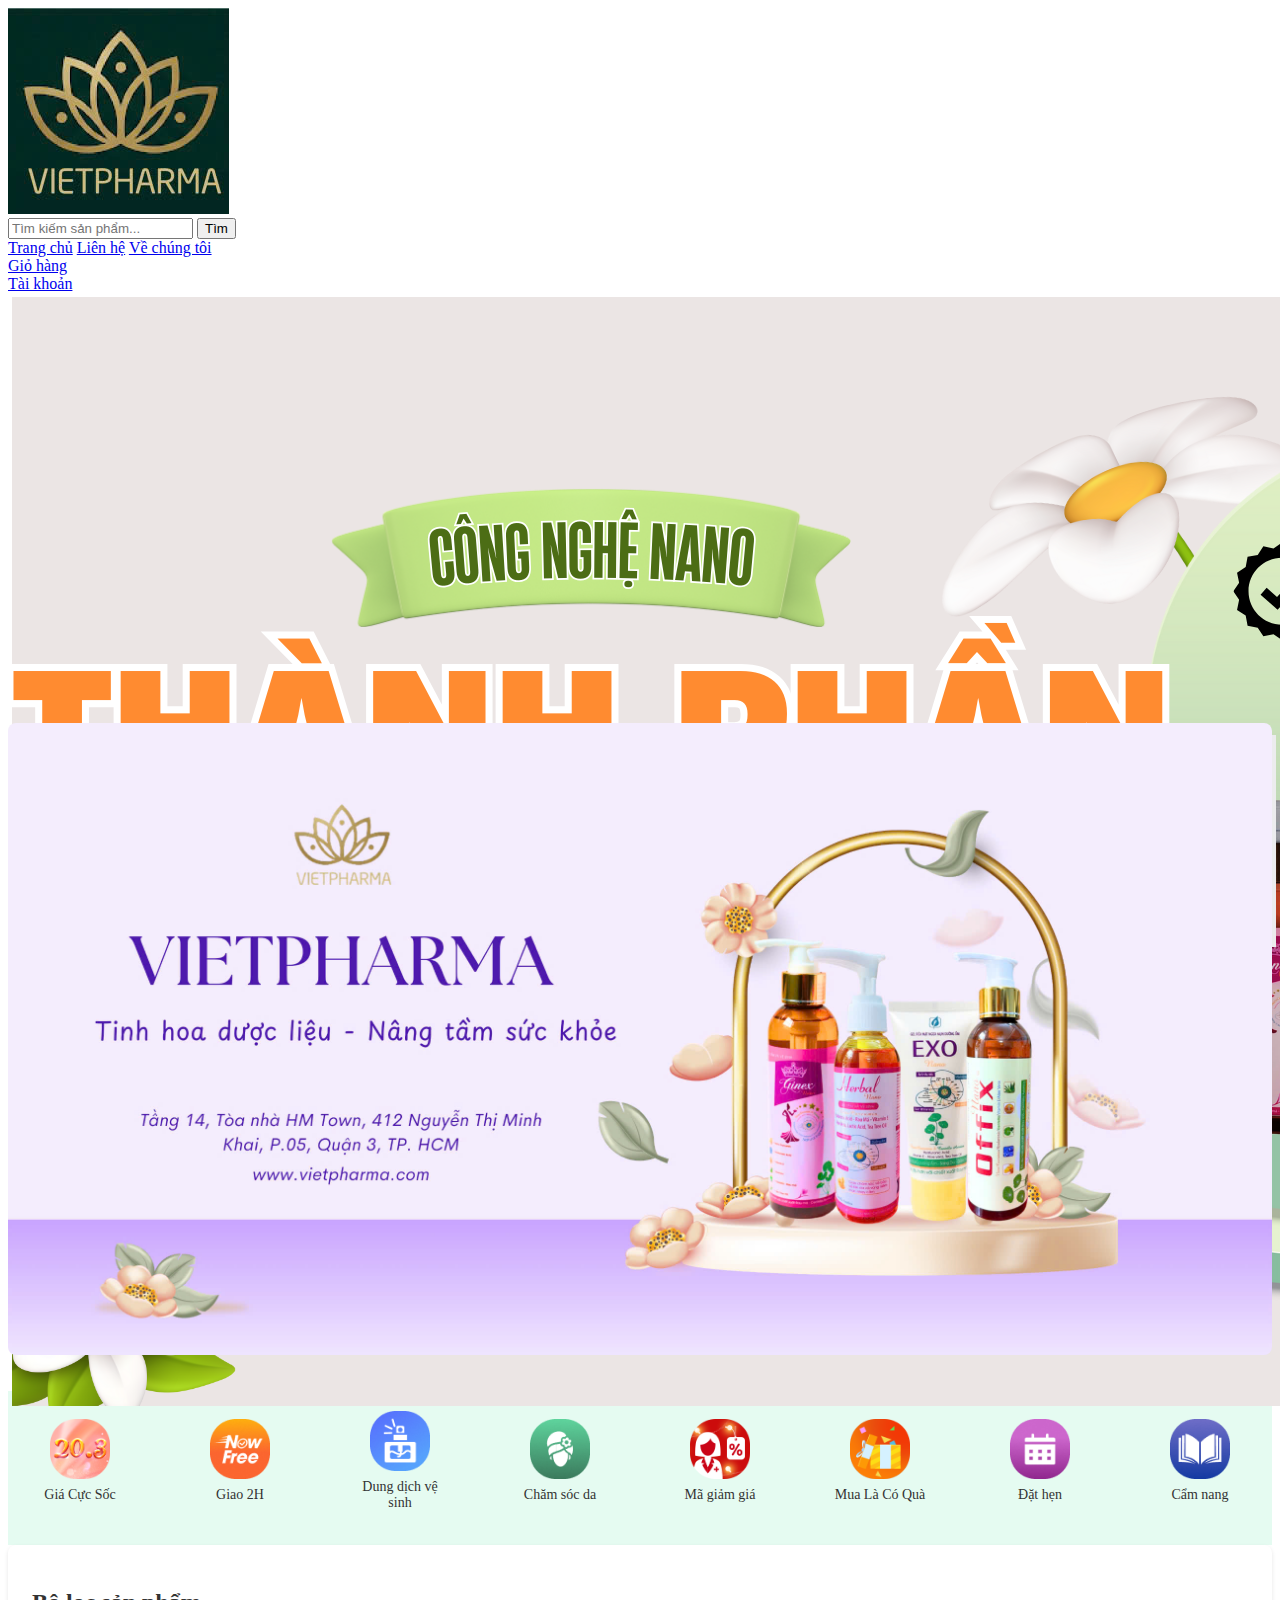
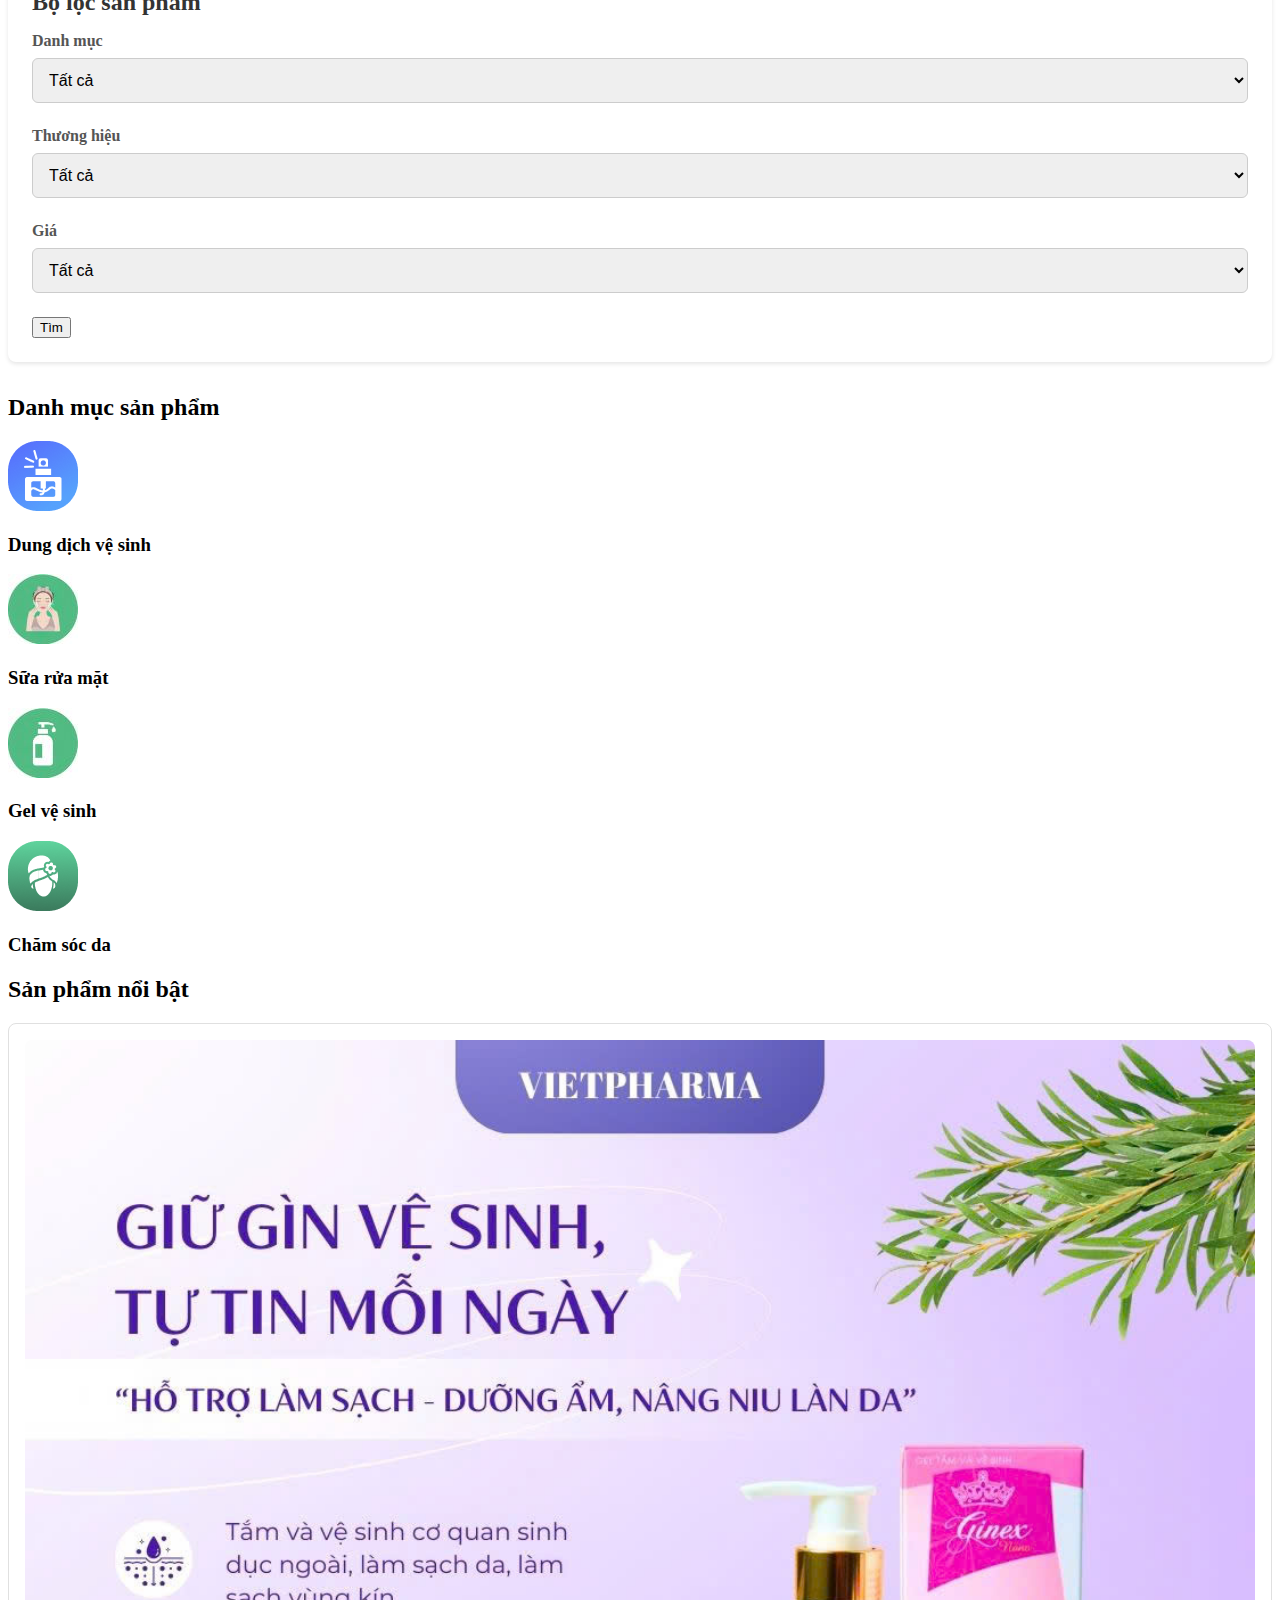
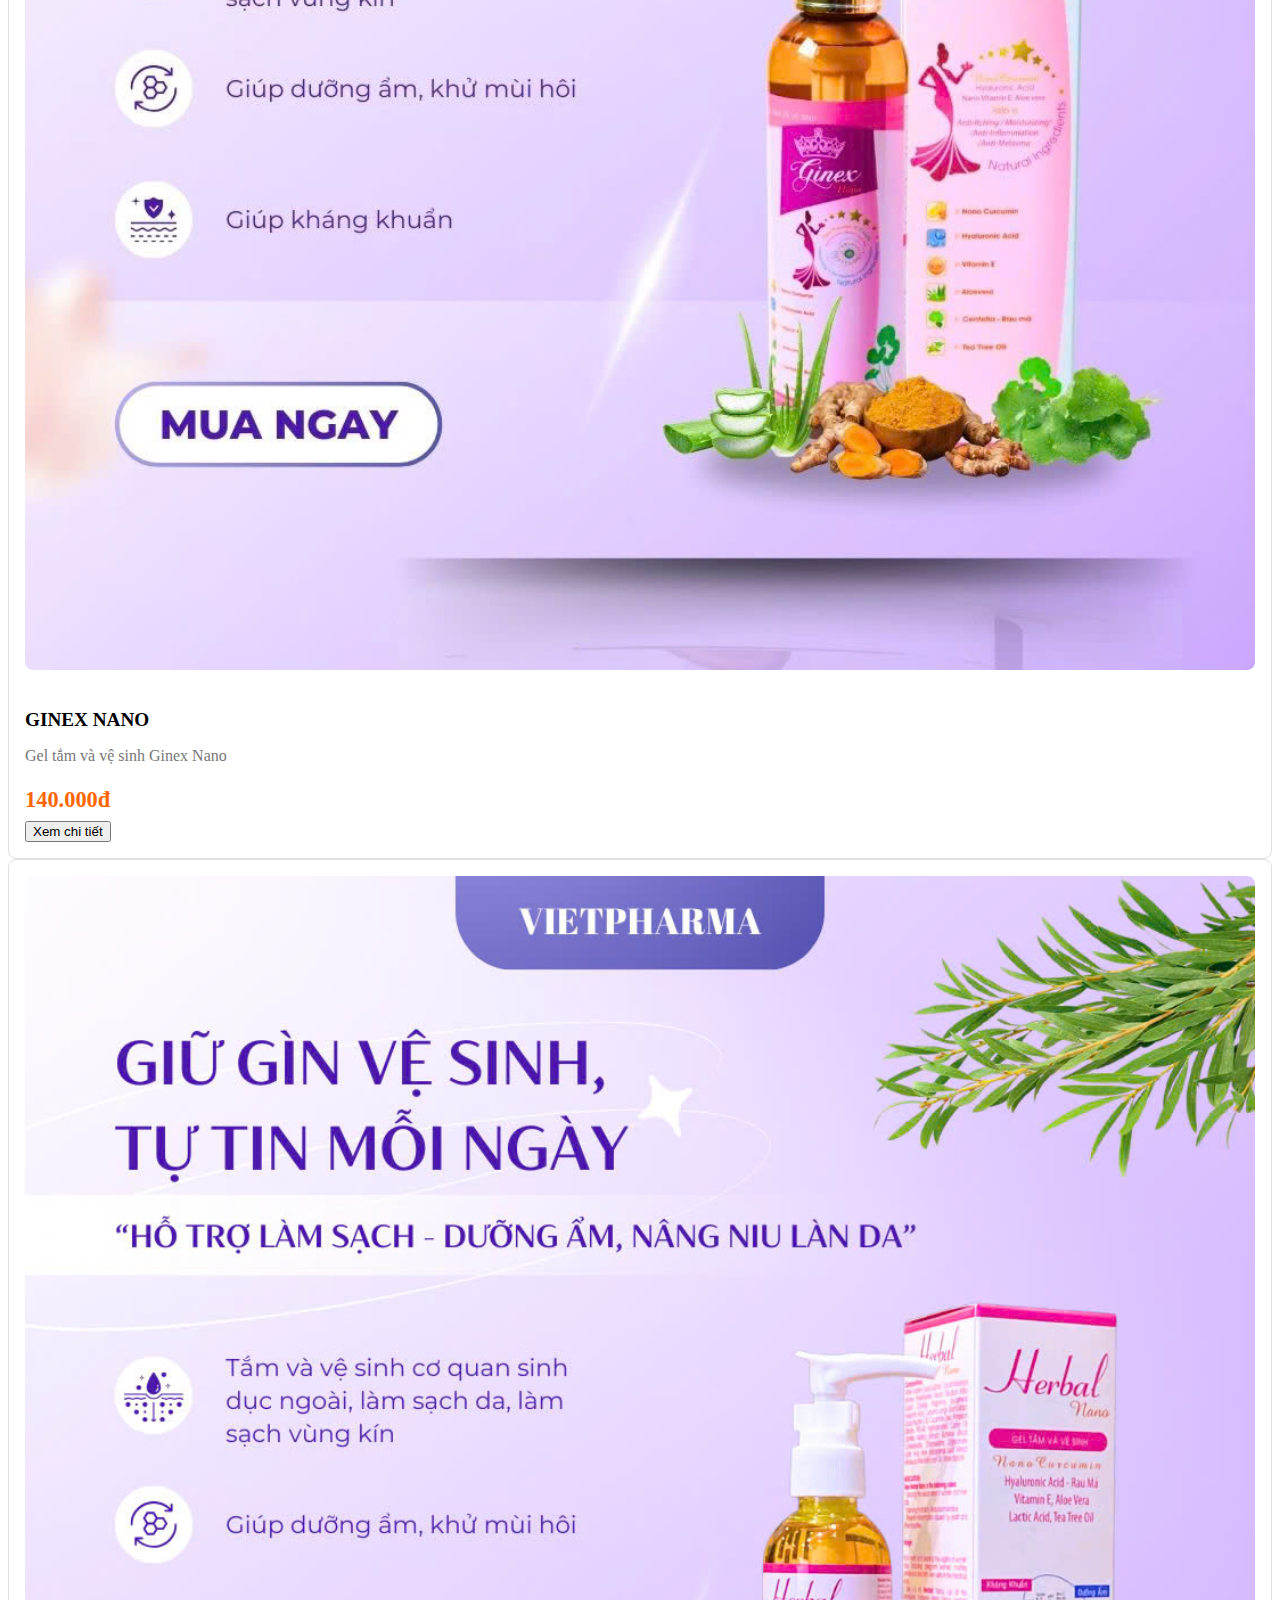
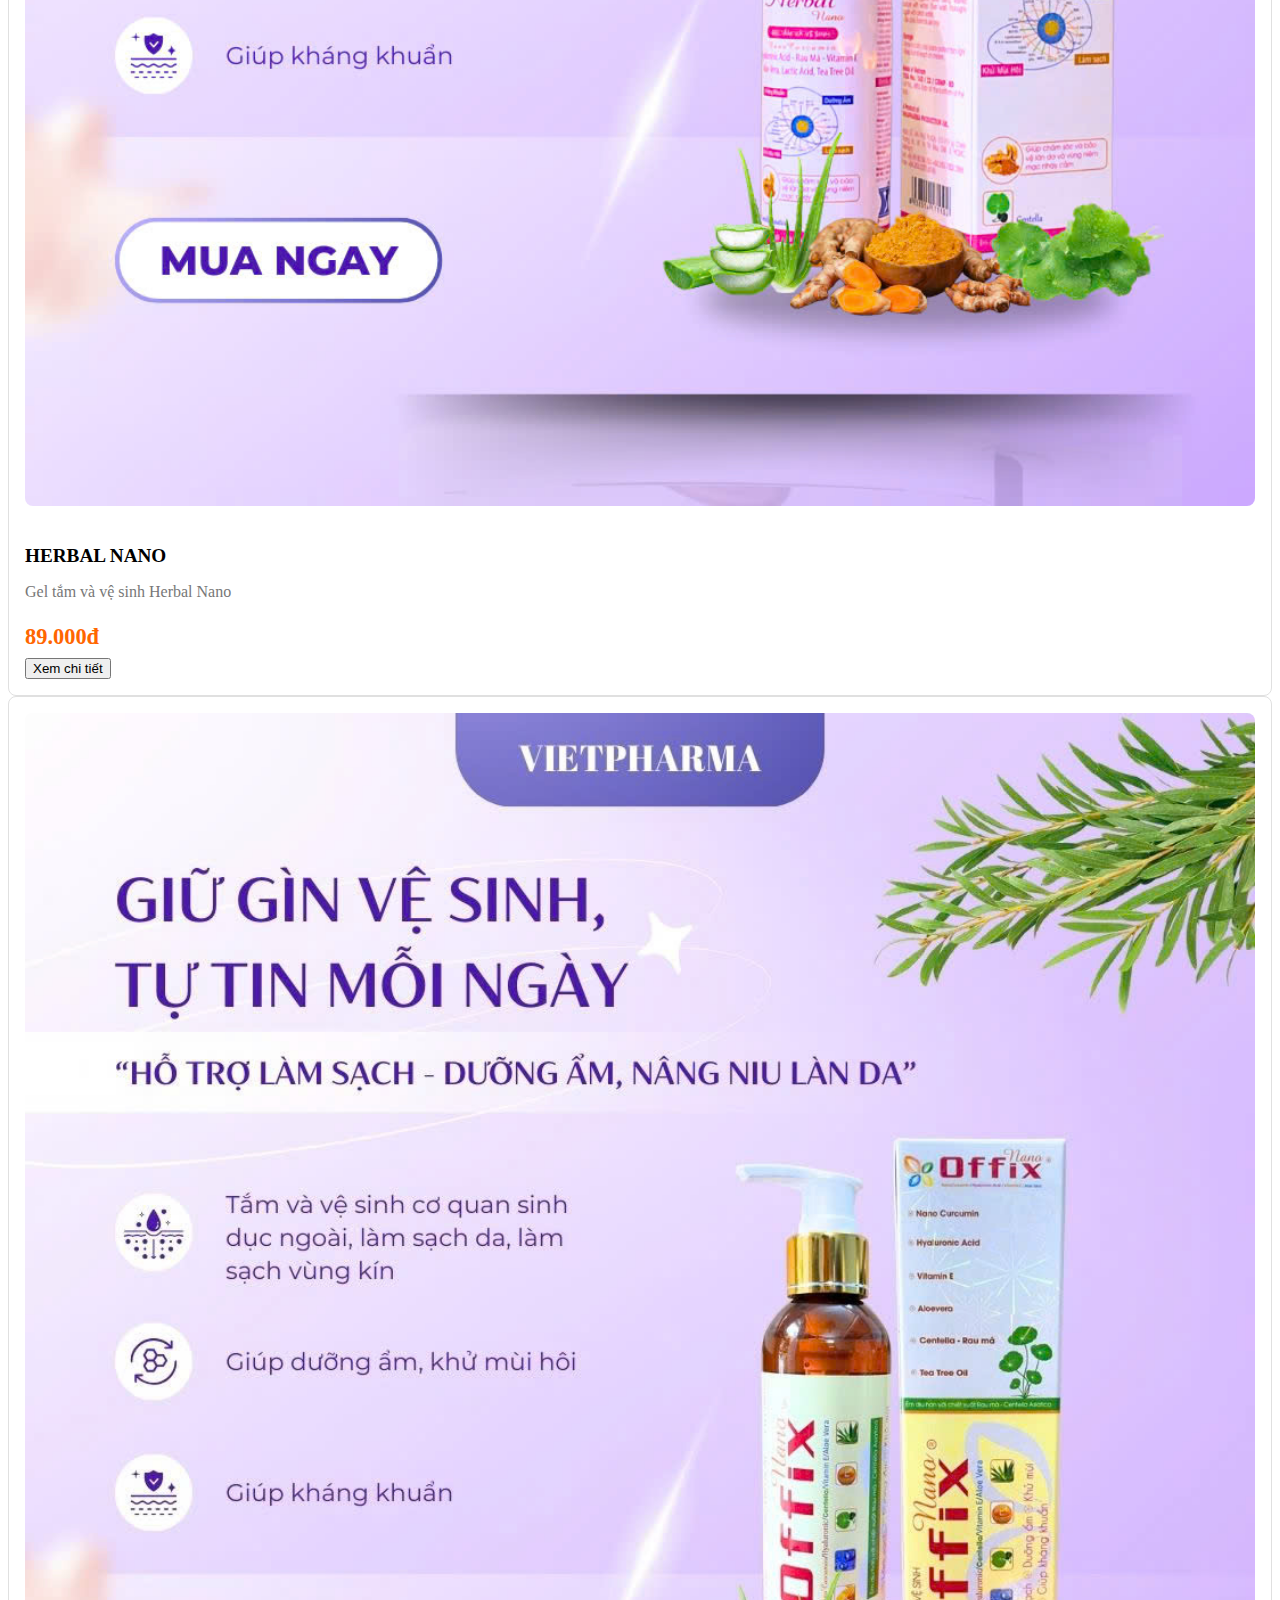
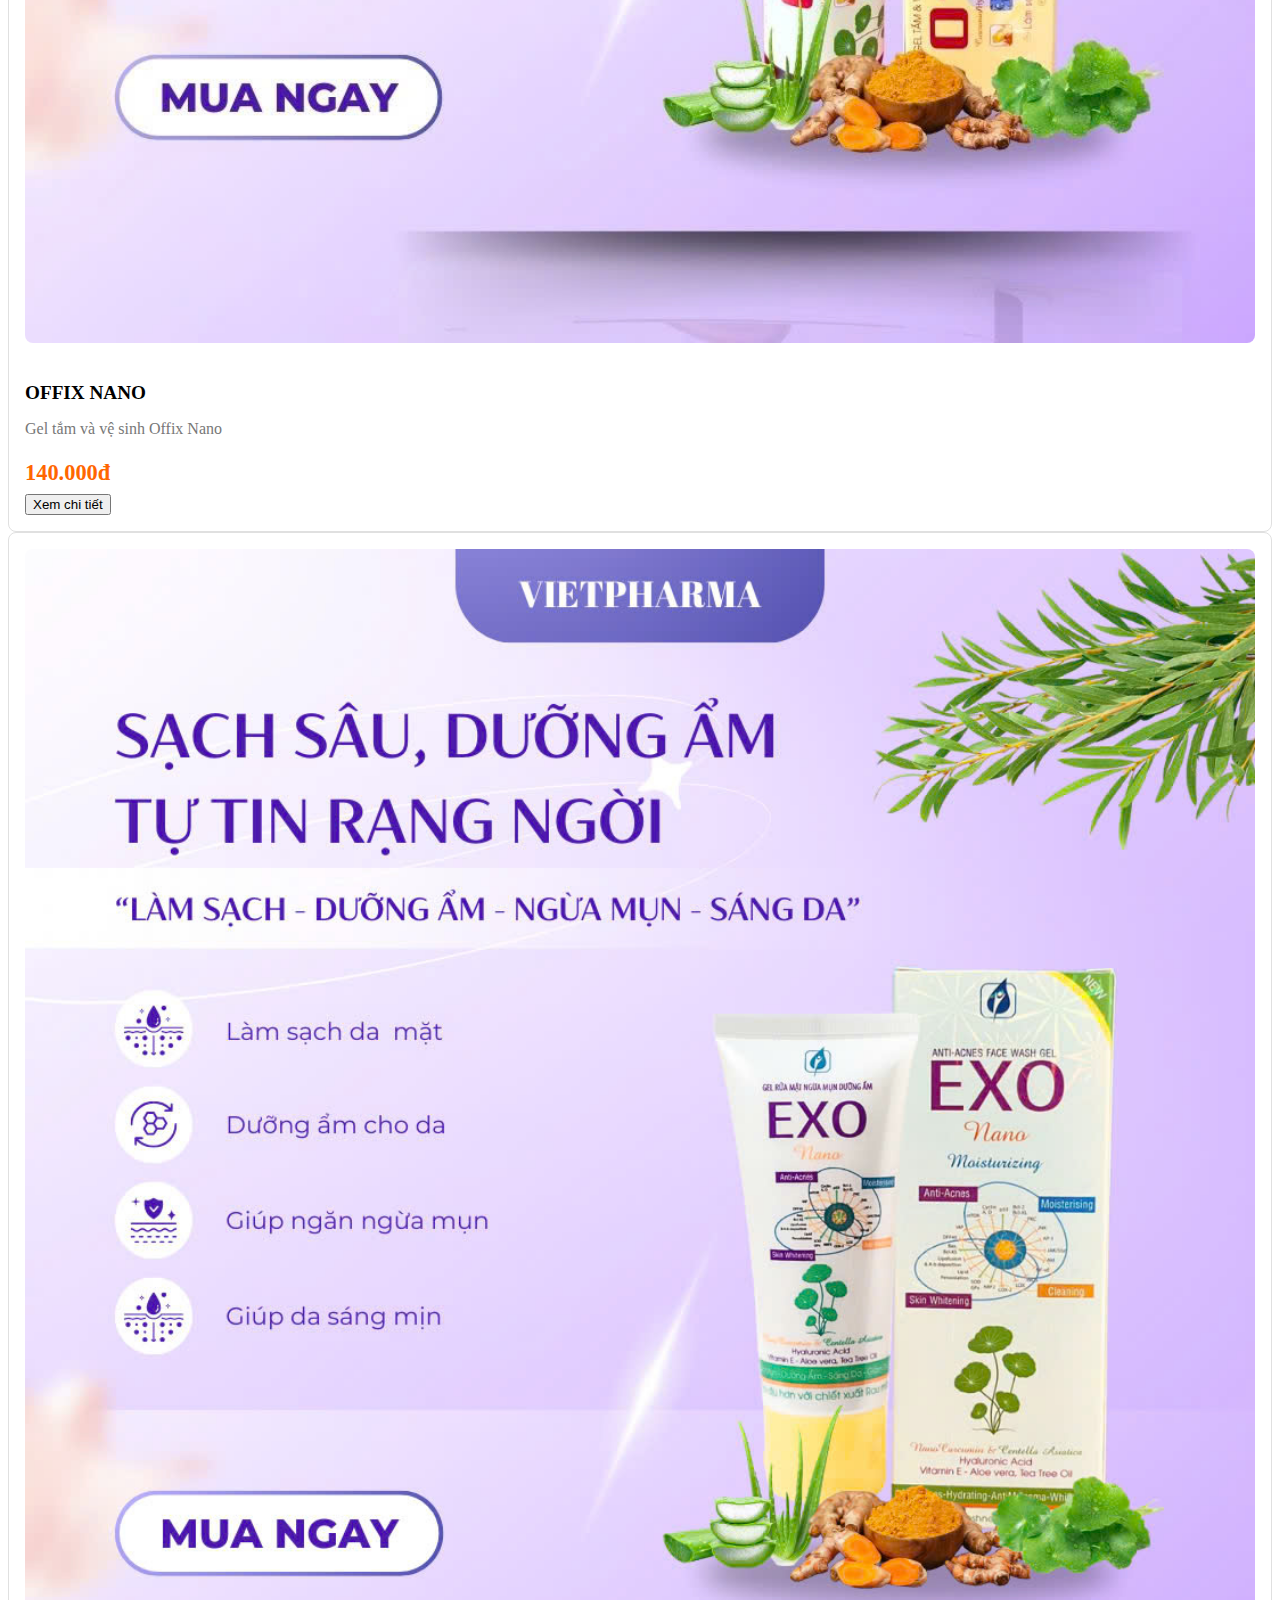
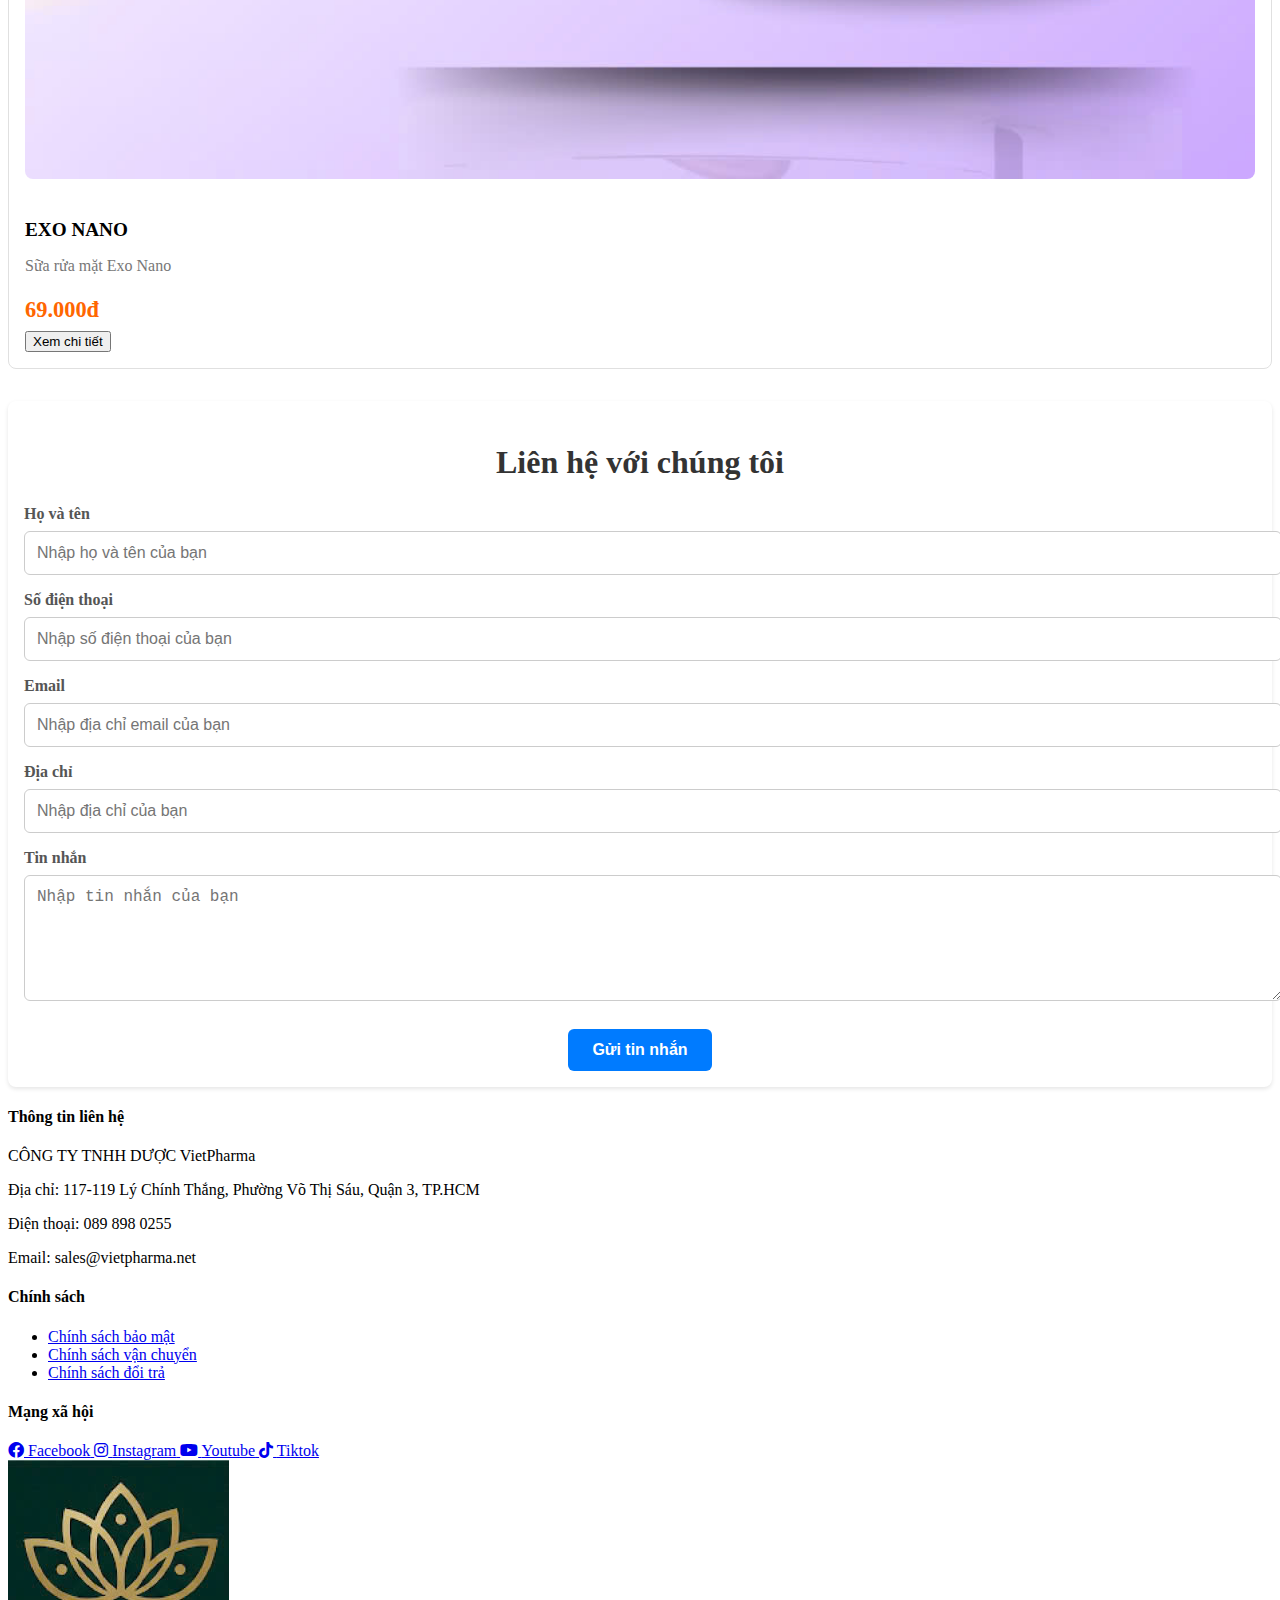
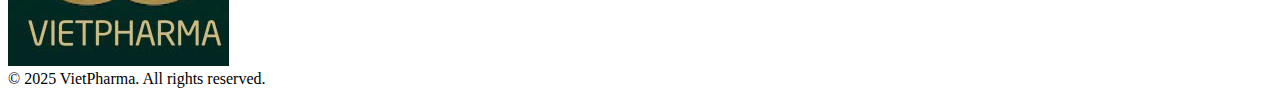
==== index.html @ 86855055 "done" ====
<!DOCTYPE html>
<html lang="vi">

<head>
    <meta charset="UTF-8">
    <meta name="viewport" content="width=device-width, initial-scale=1.0">
    <title>VietPharma</title>
    <link href="https://fonts.googleapis.com/css2?family=Inter:wght@400;500;600;700&display=swap" rel="stylesheet">
    <script src="https://unpkg.com/@tailwindcss/browser@4"></script>
    <link rel="stylesheet" href="https://cdnjs.cloudflare.com/ajax/libs/font-awesome/6.0.0/css/all.min.css">
    <link rel="stylesheet" href="./style.css">
</head>

<body class="font-inter bg-gray-100">
    <header class="bg-[#fff] shadow-md sticky top-0 z-10">
        <div class="container mx-auto px-4 py-3 flex justify-between items-center">
            <div class="logo text-xl font-bold text-blue-500"> <a class="logo" href="#"> <img class="h-15"
                        src="./images/logoepharma.jpg" alt=""> </a></div>
            <div class="search-box flex items-center">
                <input type="text" placeholder="Tìm kiếm sản phẩm..."
                    class="w-96 px-4 py-2 border border-gray-300 rounded-l-md focus:ring-blue-500 focus:border-blue-500">
                <button
                    class="bg-blue-500 text-white px-4 py-2 rounded cursor-pointer hover:bg-blue-600 focus:outline-none focus:ring-2 focus:ring-blue-500 focus:ring-opacity-50">
                    Tìm
                </button>
            </div>
            <div class="flex items-center gap-4">
                <nav class="category-menu hidden md:flex gap-4">
                    <a href="#" class="text-gray-700 hover:text-blue-500 transition-colors">Trang chủ</a>
                    <a href="#contact-section" class="text-gray-700 hover:text-blue-500 transition-colors">Liên hệ</a>
                    <a href="#about-section" class="text-gray-700 hover:text-blue-500 transition-colors">Về chúng
                        tôi</a>
                </nav>
                <div class="cart">
                    <a href="#" class="text-gray-700 hover:text-blue-500 transition-colors">
                        Giỏ hàng
                    </a>
                </div>
                <div class="account">
                    <a href="#" class="text-gray-700 hover:text-blue-500 transition-colors">
                        Tài khoản
                    </a>
                </div>
            </div>
        </div>
    </header>

    <main class="container mx-auto px-4 py-6">
        <div class="dad-section">
            <section class="slider-container mb-8">
                <div class="slider">
                    <div class="slide">
                        <a href="../vietpharma/Ginex.html">
                            <img src="./images/slide-ginex.png" alt="Slide 1">
                        </a>
                    </div>
                    <div class="slide">
                        <a href="../vietpharma/Exo.html">
                            <img src="./images/slide-exo.png" alt="Slide 1">
                        </a>
                    </div>
                    <div class="slide">
                        <a href="../vietpharma/Offix.html">
                            <img src="./images/slide-offix.png" alt="Slide 1">
                        </a>
                    </div>
                    <div class="slide">
                        <a href="../vietpharma/Herbal.html">
                            <img src="./images/slide-herbal.png" alt="Slide 1">
                        </a>
                    </div>
                </div>
                <div class="slider-nav">
                    <div class="dot active" data-slide="0"></div>
                    <div class="dot" data-slide="1"></div>
                    <div class="dot" data-slide="2"></div>
                    <div class="dot" data-slide="3"></div>
                </div>
            </section>
            <div class="right">
                <div class="top">
                    <img src="./images/right1.png" alt="banner-ben-tren">
                </div>
                <div class="bottom">
                    <img src="./images/logobenduoi.png" alt="banner-ben-duoi">
                </div>
            </div>
        </div>
        <section class="banner-container">
            <img src="./images/banner-update.jpg" alt="banner-sieu-cap-xinh-gai">
        </section>
        <div class="discount-menu">
            <div class="discount-item">
                <img src="images/1.png" alt="Giá Cực Sốc">
                <p>Giá Cực Sốc</p>
            </div>
            <div class="discount-item">
                <img src="images/2.png" alt="Giao 2H">
                <p>Giao 2H</p>
            </div>
            <div class="discount-item">
                <img src="images/3.png" alt="Nước Hoa Chính Hãng">
                <p>Dung dịch vệ sinh</p>
            </div>
            <div class="discount-item">
                <img src="images/4.png" alt="Clinic & S.P.A">
                <p>Chăm sóc da</p>
            </div>
            <div class="discount-item">
                <img src="images/5.png" alt="Clinic Deals">
                <p>Mã giảm giá</p>
            </div>
            <div class="discount-item">
                <img src="images/7.png" alt="Mua Là Có Quà">
                <p>Mua Là Có Quà</p>
            </div>
            <div class="discount-item">
                <img src="images/8.png" alt="Đặt hẹn">
                <p>Đặt hẹn</p>
            </div>
            <div class="discount-item">
                <img src="images/9.png" alt="Cẩm nang">
                <p>Cẩm nang</p>
            </div>
        </div>
        <section class="filter-container">
            <h2 class="text-2xl font-semibold mb-4 text-gray-800">Bộ lọc sản phẩm</h2>
            <div class="grid grid-cols-1 md:grid-cols-3 gap-4">
                <div class="filter-group">
                    <label for="category">Danh mục</label>
                    <select id="category">
                        <option value="">Tất cả</option>
                        <option value="skincare">Dung dịch vệ sinh</option>
                        <option value="makeup">Sữa rửa mặt</option>
                        <option value="haircare">Gel vệ sinh</option>
                        <option value="perfume">Chăm sóc da</option>
                    </select>
                </div>
                <div class="filter-group">
                    <label for="brand">Thương hiệu</label>
                    <select id="brand">
                        <option value="">Tất cả</option>
                        <option value="brand1">Offix Nano</option>
                        <option value="brand2">Ginex Nano</option>
                        <option value="brand3">Exo Nano</option>
                        <option value="brand3">Herbal Nano</option>
                    </select>
                </div>
                <div class="filter-group">
                    <label for="price">Giá</label>
                    <select id="price">
                        <option value="">Tất cả</option>
                        <option value="0-100">Dưới 100.000đ</option>
                        <option value="100-200">100.000đ - 200.000đ</option>
                        <option value="200-500">200.000đ - 500.000đ</option>
                    </select>
                </div>
            </div>
            <div class="flex justify-center mt-4">
                <button
                    class="bg-blue-500 text-white justify-between px-4 py-2 rounded-r-md hover:bg-blue-600 focus:outline-none rounded-md cursor-pointer focus:ring-2 focus:ring-blue-500 focus:ring-opacity-50">
                    Tìm
                </button>
            </div>

        </section>

        <section class="product-categories mb-8">
            <h2 class="text-2xl font-semibold mb-4 text-gray-800">Danh mục sản phẩm</h2>
            <div class="grid grid-cols-2 md:grid-cols-3 lg:grid-cols-4 gap-6">
                <div
                    class="bg-white rounded-lg shadow-md p-4 flex items-center gap-4 hover:shadow-lg cursor-pointer transition-shadow">
                    <img src="./images/3.png" alt="Dung dịch vệ sinh" class="rounded-full">
                    <h3 class="text-lg font-semibold text-gray-700">Dung dịch vệ sinh</h3>
                </div>
                <div
                    class="bg-white rounded-lg shadow-md p-4 flex items-center gap-4 hover:shadow-lg cursor-pointer transition-shadow">
                    <img src="./images/cham-soc-da.jpg" alt="Sữa rửa mặt" class="rounded-full">
                    <h3 class="text-lg font-semibold text-gray-700">Sữa rửa mặt</h3>
                </div>
                <div
                    class="bg-white rounded-lg shadow-md p-4 flex items-center gap-4 hover:shadow-lg cursor-pointer transition-shadow">
                    <img src="./images/gel-ve-sinh.jpg" alt="Gel vệ sinh" class="rounded-full">
                    <h3 class="text-lg font-semibold text-gray-700">Gel vệ sinh</h3>
                </div>
                <div
                    class="bg-white rounded-lg shadow-md p-4 flex items-center gap-4 hover:shadow-lg cursor-pointer transition-shadow">
                    <img src="./images/4.png" alt="Chăm sóc da" class="rounded-full">
                    <h3 class="text-lg font-semibold text-gray-700">Chăm sóc da</h3>
                </div>
            </div>
        </section>

        <section class="featured-products mb-8">
            <h2 class="text-2xl font-semibold mb-4 text-gray-800">Sản phẩm nổi bật</h2>
            <div class="grid grid-cols-1 sm:grid-cols-2 md:grid-cols-3 lg:grid-cols-4 gap-6">
                <div class="product-item">
                    <img src="./images/ginexnano.jpg" alt="ginex">
                    <h3>GINEX NANO</h3>
                    <p>Gel tắm và vệ sinh Ginex Nano</p>
                    <p class="price">140.000đ</p>
                    <button onclick="goToProductDetail('Ginex.html')"
                        class="bg-blue-500 text-white px-4 py-2 rounded-md hover:bg-blue-600 cursor-pointer focus:outline-none focus:ring-2 focus:ring-blue-500 focus:ring-opacity-50 w-full">Xem
                        chi tiết
                    </button>
                </div>
                <div class="product-item">
                    <img src="./images/herbalnano.jpg" alt="herbal">
                    <h3>HERBAL NANO</h3>
                    <p>Gel tắm và vệ sinh Herbal Nano</p>
                    <p class="price">89.000đ</p>
                    <button onclick="goToProductDetail('Herbal.html')"
                        class="bg-blue-500 text-white px-4 py-2 rounded-md hover:bg-blue-600 cursor-pointer focus:outline-none focus:ring-2 focus:ring-blue-500 focus:ring-opacity-50 w-full">Xem
                        chi tiết</button>
                </div>
                <div class="product-item">
                    <img src="./images/offixnano.jpg" alt="offix">
                    <h3>OFFIX NANO</h3>
                    <p>Gel tắm và vệ sinh Offix Nano</p>
                    <p class="price">140.000đ</p>
                    <button onclick="goToProductDetail('Offix.html')"
                        class="bg-blue-500 text-white px-4 py-2 rounded-md hover:bg-blue-600 cursor-pointer focus:outline-none focus:ring-2 focus:ring-blue-500 focus:ring-opacity-50 w-full">Xem
                        chi tiết</button>
                </div>
                <div class="product-item">
                    <img src="./images/exonano.jpg" alt="exo">
                    <h3>EXO NANO</h3>
                    <p>Sữa rửa mặt Exo Nano</p>
                    <p class="price">69.000đ</p>
                    <button onclick="goToProductDetail('Exo.html')"
                        class="bg-blue-500 text-white px-4 py-2 rounded-md hover:bg-blue-600 cursor-pointer focus:outline-none focus:ring-2 focus:ring-blue-500 focus:ring-opacity-50 w-full">Xem
                        chi tiết</button>
                </div>
            </div>
        </section>
        <div id="contact-section" class="section-dad">
            <section class="form-container">
                <h2>Liên hệ với chúng tôi</h2>
                <form action="./process_form.php" method="post">
                    <div class="form-group">
                        <label for="name">Họ và tên</label>
                        <input type="text" id="name" name="name" placeholder="Nhập họ và tên của bạn">
                    </div>
                    <div class="form-group">
                        <label for="phoneNumber">Số điện thoại</label>
                        <input type="number" id="phoneNumber" name="phoneNumber"
                            placeholder="Nhập số điện thoại của bạn">
                    </div>
                    <div class="form-group">
                        <label for="email">Email</label>
                        <input type="email" id="email" name="email" placeholder="Nhập địa chỉ email của bạn">
                    </div>
                    <div class="form-group">
                        <label for="address">Địa chỉ</label>
                        <input type="text" id="address" name="address" placeholder="Nhập địa chỉ của bạn">
                    </div>
                    <div class="form-group">
                        <label for="message">Tin nhắn</label>
                        <textarea id="message" name="message" placeholder="Nhập tin nhắn của bạn"></textarea>
                    </div>
                    <div class="form-actions">
                        <button type="submit">Gửi tin nhắn</button>
                    </div>
                </form>
            </section>

        </div>
    </main>

    <footer id="about-section" class="relative bg-gray-800 text-white py-6">
        <div class="container mx-auto px-4 grid grid-cols-1 md:grid-cols-3 gap-8">
            <div>
                <h4 class="text-lg font-semibold mb-4">Thông tin liên hệ</h4>
                <p>CÔNG TY TNHH DƯỢC VietPharma</p>
                <p>Địa chỉ: 117-119 Lý Chính Thắng, Phường Võ Thị Sáu, Quận 3, TP.HCM</p>
                <p>Điện thoại: 089 898 0255</p>
                <p>Email: sales@vietpharma.net</p>
            </div>
            <div>
                <h4 class="text-lg font-semibold mb-4">Chính sách</h4>
                <ul class="list-none space-y-2">
                    <li><a href="#" class="hover:text-blue-300 transition-colors">Chính sách bảo mật</a></li>
                    <li><a href="#" class="hover:text-blue-300 transition-colors">Chính sách vận chuyển</a></li>
                    <li><a href="#" class="hover:text-blue-300 transition-colors">Chính sách đổi trả</a></li>
                </ul>
            </div>
            <div>
                <h4 class="text-lg font-semibold mb-4">Mạng xã hội</h4>
                <div class="flex gap-3">
                    <a href="#" class="hover:text-blue-300 transition-colors">
                        <i class="fab fa-facebook"></i>
                        <span class="ml-2">Facebook</span>
                    </a>
                    <a href="#" class="hover:text-blue-300 transition-colors">
                        <i class="fab fa-instagram"></i>
                        <span class="ml-2">Instagram</span>
                    </a>
                    <a href="#" class="hover:text-blue-300 transition-colors">
                        <i class="fab fa-youtube"></i>
                        <span class="ml-2">Youtube</span>
                    </a>
                    <a href="#" class="hover:text-blue-300 transition-colors">
                        <i class="fab fa-tiktok"></i>
                        <span class="ml-2">Tiktok</span>
                    </a>
                </div>
                
            </div>
            
            
        </div>
        <div class="absolute bottom-10 right-30 w-25 h-25">
            <img src="./images/logoepharma.jpg" alt="Your Image" class="w-full h-full object-cover">
        </div>
        <div class="text-center mt-4 text-gray-400">
            &copy; 2025 VietPharma. All rights reserved.
        </div>
    </footer>

    <script>
        // JavaScript
        const slider = document.querySelector('.slider');
        const slides = document.querySelectorAll('.slide');
        const navDots = document.querySelectorAll('.dot');
        const prevBtn = document.getElementById('prev-btn');
        const nextBtn = document.getElementById('next-btn');
        let currentIndex = 0;
        let intervalId;

        function goToSlide(index) {
            if (index < 0) {
                index = slides.length - 1;
            } else if (index >= slides.length) {
                index = 0;
            }
            currentIndex = index;
            slider.style.transform = `translateX(${-currentIndex * 100}%)`;
            navDots.forEach(dot => dot.classList.remove('active'));
            navDots[currentIndex].classList.add('active');
        }

        function nextSlide() {
            goToSlide(currentIndex + 1);
        }

        function prevSlide() {
            goToSlide(currentIndex - 1);
        }

        function startSlider() {
            if (intervalId) {
                clearInterval(intervalId);
            }
            intervalId = setInterval(nextSlide, 1500);
        }

        function stopSlider() {
            clearInterval(intervalId);
        }

        navDots.forEach((dot, index) => {
            dot.addEventListener('click', () => {
                goToSlide(index);
                stopSlider();
                startSlider();
            });
        });
        slider.addEventListener('mouseenter', stopSlider);
        slider.addEventListener('mouseleave', startSlider);

        startSlider();
        function goToProductDetail(page) {
            // Chuyển đến trang chi tiết sản phẩm.
            window.location.href = page;
        }
    </script>


</body>

</html>
---- style.css ----
.dad-section {
  display: flex;
  width: 100%;
  flex-wrap: wrap; /* Added for responsiveness */
}

.slider-container {
  position: relative;
  display: flex;
  flex: 7;
  overflow: hidden;
}

.slider {
  display: flex; /* changed from min-width to display:flex */
  transition: transform 0.5s ease-in-out;
  width: 100%; /* Ensure slider takes full width of container */
}

.slide {
  min-width: 100%; /* Each slide takes full width */
  position: relative;
}

.slide img {
  width: 100%;
  display: block;
}

.slide-content {
  position: absolute;
  top: 50%;
  left: 50%;
  transform: translate(-50%, -50%);
  color: white;
  text-align: center;
  width: 100%;
}

.slide-content h2 {
  font-size: 2.5rem;
  font-weight: bold;
  margin-bottom: 1rem;
}

.slide-content p {
  font-size: 1.2rem;
  margin-bottom: 2rem;
}

.slider-nav {
  position: absolute;
  bottom: 1rem;
  left: 50%;
  transform: translateX(-50%);
  display: flex;
  gap: 0.5rem;
  z-index: 10; /* Ensure nav is above controls */
}

.slider-nav button{
    background-color: rgba(255, 255, 255, 0.7);
    color: #333;
    border: none;
    padding: 0.5rem 1rem;
    border-radius: 0.375rem;
    cursor: pointer;
    transition: background-color 0.3s ease;
}

.slider-nav button:hover {
    background-color: rgba(255, 255, 255, 0.9);
}
.right {
  height: 430px;
  width: 100%;
  display: flex;
  flex-direction: column;
  flex: 3;
}

.top,
.bottom {
  flex: 1;
  width: 100%;
  margin: 4px;
  height: 100%;
}

.top {
  background-color: #D9FCDE;
}

.bottom {
  background-color: #ECECEE;
}
.dot {
  width: 0.75rem;
  height: 0.75rem;
  border-radius: 50%;
  background-color: rgba(255, 255, 255, 0.7);
  cursor: pointer;
  transition: background-color 0.3s ease;
}

.dot.active {
  background-color: white;
}

.product-item {
  border: 1px solid #e0e0e0;
  padding: 1rem;
  border-radius: 0.5rem;
  transition: transform 0.3s ease;
  cursor: pointer;
}

.product-item:hover {
  transform: translateY(-0.5rem);
  box-shadow: 0 4px 6px rgba(0, 0, 0, 0.1);
}

.product-item img {
  width: 100%;
  border-radius: 0.5rem;
  margin-bottom: 1rem;
}

.product-item h3 {
  font-size: 1.2rem;
  font-weight: 600;
  margin-bottom: 0.5rem;
}

.product-item p {
  font-size: 1rem;
  color: #777;
  margin-bottom: 0.5rem;
}

.product-item .price {
  font-size: 1.4rem;
  font-weight: bold;
  color: #ff6600;
}

.banner-container {
  width: 100%;
  margin-bottom: 2rem;
}

.banner-container img {
  width: 100%;
  border-radius: 0.5rem;
}

.discount-menu {
  margin-top: 5px;
  display: flex;
  justify-content: center;
  /* Canh giữa các icon */
  align-items: center;
  gap: 60px;
  /* Khoảng cách giữa các mục */
  padding: 20px 0;
  background-color: #e5fbf1;
  flex-wrap: wrap; /* Added for responsiveness */
}

.discount-item {
  display: flex;
  flex-direction: column;
  align-items: center;
  text-align: center;
  width: 100px;
  /* Điều chỉnh kích thước mỗi mục */
}

.discount-item img {
  width: 60px;
  /* Kích thước icon */
  height: 60px;
  border-radius: 20%;
  /* Bo tròn icon */
  object-fit: cover;
  transition-property: transform;
  transition-duration: 0.1s;
  transition-timing-function: ease-in-out;
  transition-delay: 0.05s;
  /* Độ trễ 0.3s */
}

.discount-item p {
  margin-top: 8px;
  font-size: 14px;
  color: #333;
  transition-property: transform;
  transition-duration: 0.1s;
  transition-timing-function: ease-in-out;
  transition-delay: 0.05s;
  /* Độ trễ 0.3s */
}
.discount-item:hover img {
  transform: scale(1.2);
  cursor: pointer;
}

.discount-item:hover p {
  color: #447b60;
  cursor: pointer;
}

.filter-container {
  background-color: white;
  padding: 1.5rem;
  border-radius: 0.5rem;
  margin-bottom: 2rem;
  box-shadow: 0 2px 4px rgba(0, 0, 0, 0.1);
}

.filter-container h2 {
  font-size: 1.5rem;
  font-weight: bold;
  margin-bottom: 1rem;
  color: #333;
}

.filter-group {
  margin-bottom: 1.5rem;
}

.filter-group label {
  display: block;
  font-size: 1rem;
  font-weight: 600;
  margin-bottom: 0.5rem;
  color: #555;
}

.filter-group select {
  width: 100%;
  padding: 0.75rem;
  border: 1px solid #ccc;
  border-radius: 0.375rem;
  font-size: 1rem;
  transition: border-color 0.3s ease;
}

.filter-group select:focus {
  outline: none;
  border-color: #007bff;
  box-shadow: 0 0 0 3px rgba(0, 123, 255, 0.1);
}

.section-dad {
  display: flex;
  flex-direction: row;
  flex-wrap: wrap; /* Added for responsiveness */
  gap: 1rem; /* Added gap for spacing */
}

.product-detail {
  flex: 1;
  /* width: 50%; */
  background-color: rgb(247, 233, 233);
  padding: 1rem;
  border-radius: 0.5rem;
  margin-top: 2rem;
  min-width: 250px; /* Added for small screens */
}

.form-container {
  flex: 1;
  /* width: 50%; */
  background-color: white;
  padding: 1rem;
  border-radius: 0.5rem;
  margin-top: 2rem;
  box-shadow: 0 2px 4px rgba(0, 0, 0, 0.1);
  min-width: 250px; /* Added for small screens */
}

.form-container h2 {
  font-size: 2rem;
  font-weight: bold;
  margin-bottom: 1.5rem;
  color: #333;
  text-align: center;
}

.form-group {
  margin-bottom: 1rem;
}

.form-group label {
  display: block;
  font-size: 1rem;
  font-weight: 600;
  margin-bottom: 0.5rem;
  color: #555;
}

.form-group input,
.form-group textarea {
  width: 100%;
  padding: 0.75rem;
  border: 1px solid #ccc;
  border-radius: 0.375rem;
  font-size: 1rem;
  transition: border-color 0.3s ease;
}

.form-group input:focus,
.form-group textarea:focus {
  outline: none;
  border-color: #007bff;
  box-shadow: 0 0 0 3px rgba(0, 123, 255, 0.1);
}

.form-group textarea {
  resize: vertical;
  height: 100px;
}

.form-actions {
  margin-top: 1.5rem;
  text-align: center;
}

.form-actions button {
  padding: 0.75rem 1.5rem;
  border-radius: 0.375rem;
  font-size: 1rem;
  font-weight: 600;
  color: white;
  background-color: #007bff;
  /* Thay đổi ở đây */
  transition: background-color 0.3s ease;
  border: none;
  cursor: pointer;
}

.form-actions button:hover {
  background-color: #0056b3;
  /* Thay đổi ở đây */
}

.form-actions button:focus {
  outline: none;
  box-shadow: 0 0 0 3px rgba(0, 123, 255, 0.1);
}

.category-menu a {
  cursor: pointer;
}

.category-menu a:hover {
  color: #ff6600;
  cursor: pointer;
}
/* ==================== RESPONSIVE DESIGN ==================== */

@media (max-width: 1024px) {
  .slide-content h2 {
    font-size: 2rem;
  }
  .slide-content p {
    font-size: 1rem;
  }
}

@media (max-width: 768px) {
  /* Chỉnh layout chính */
  .dad-section, .section-dad {
    flex-direction: column;
    align-items: center;
  }
  
  /* Chỉnh slider */
  .slide-content {
    width: 90%;
    font-size: 1rem;
  }
  .slide-content h2 {
    font-size: 1.5rem;
  }
  .slide-content p {
    font-size: 0.9rem;
  }

  /* Chỉnh sản phẩm */
  .product-item {
    width: 90%;
  }
  
  /* Menu giảm giá */
  .discount-menu {
    gap: 20px;
    padding: 10px 0;
  }
  .discount-item {
    width: 80px;
  }
  .discount-item img {
    width: 50px;
    height: 50px;
  }
}
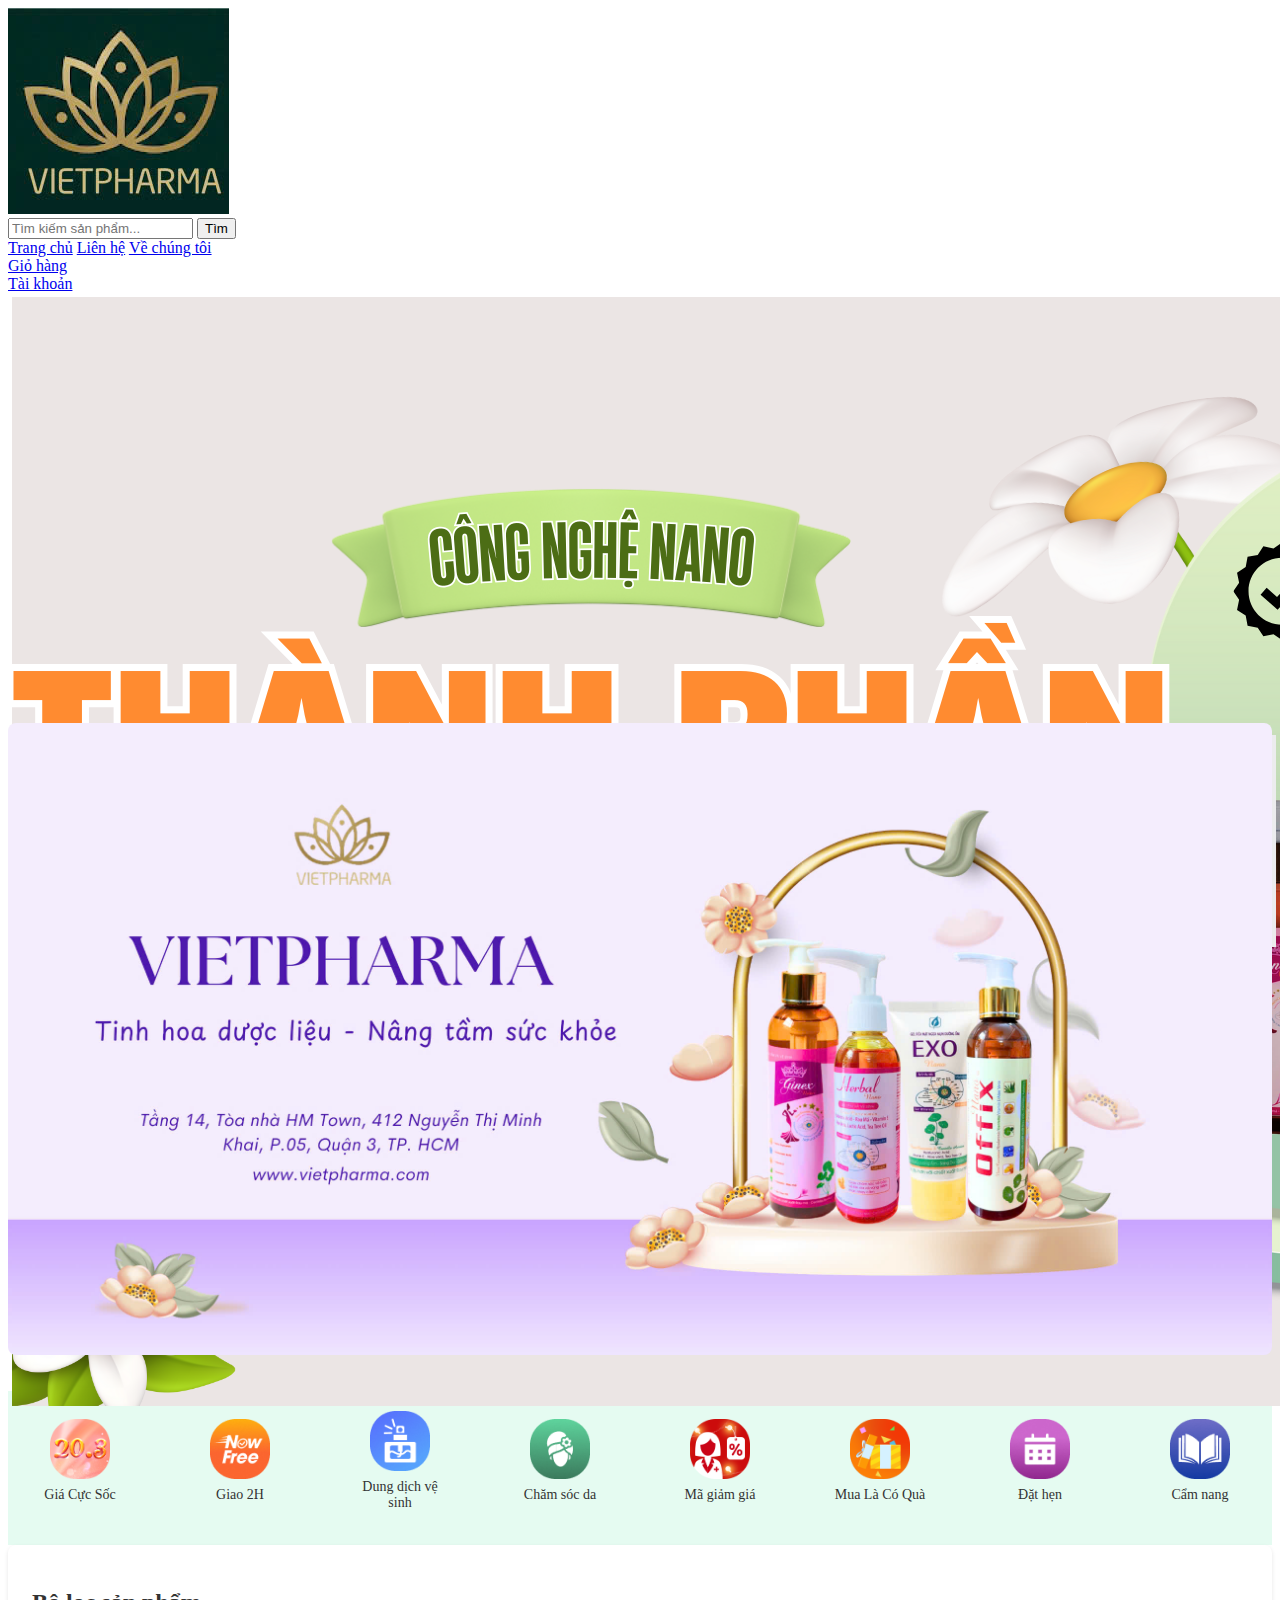
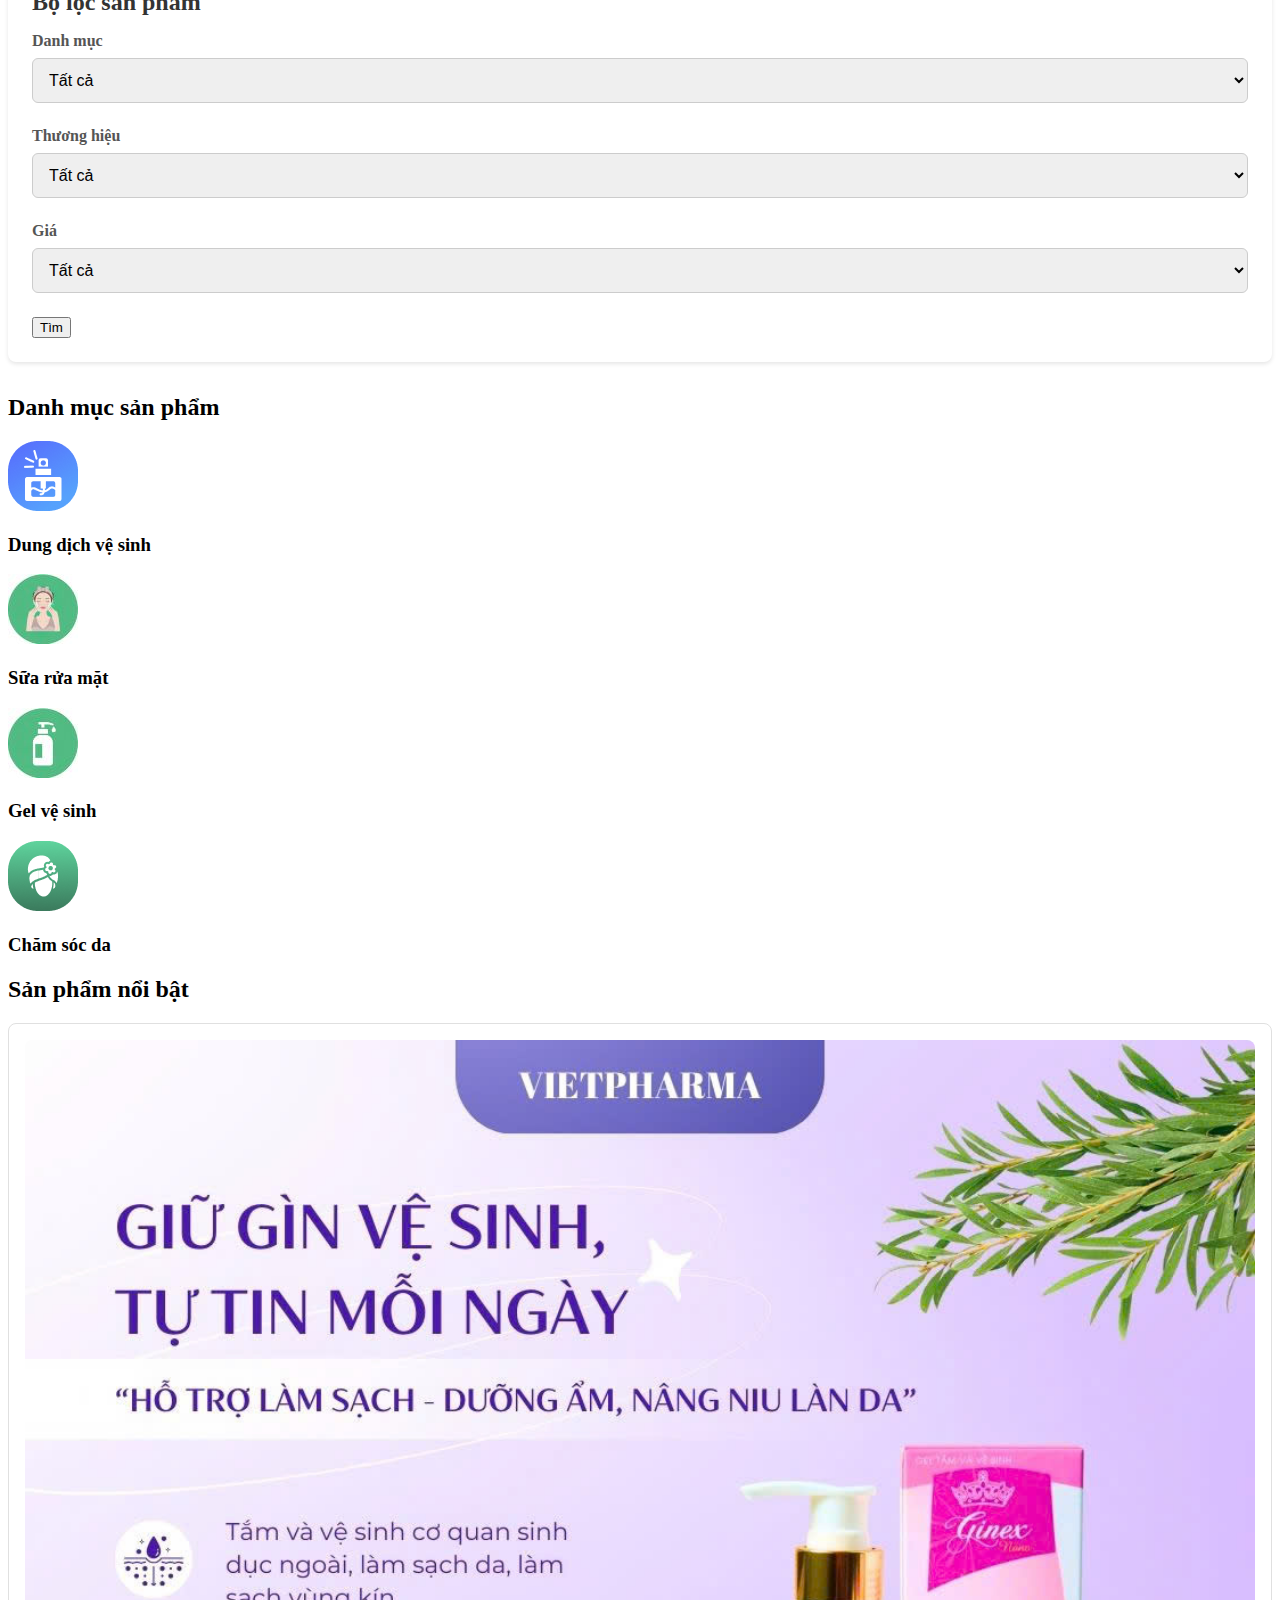
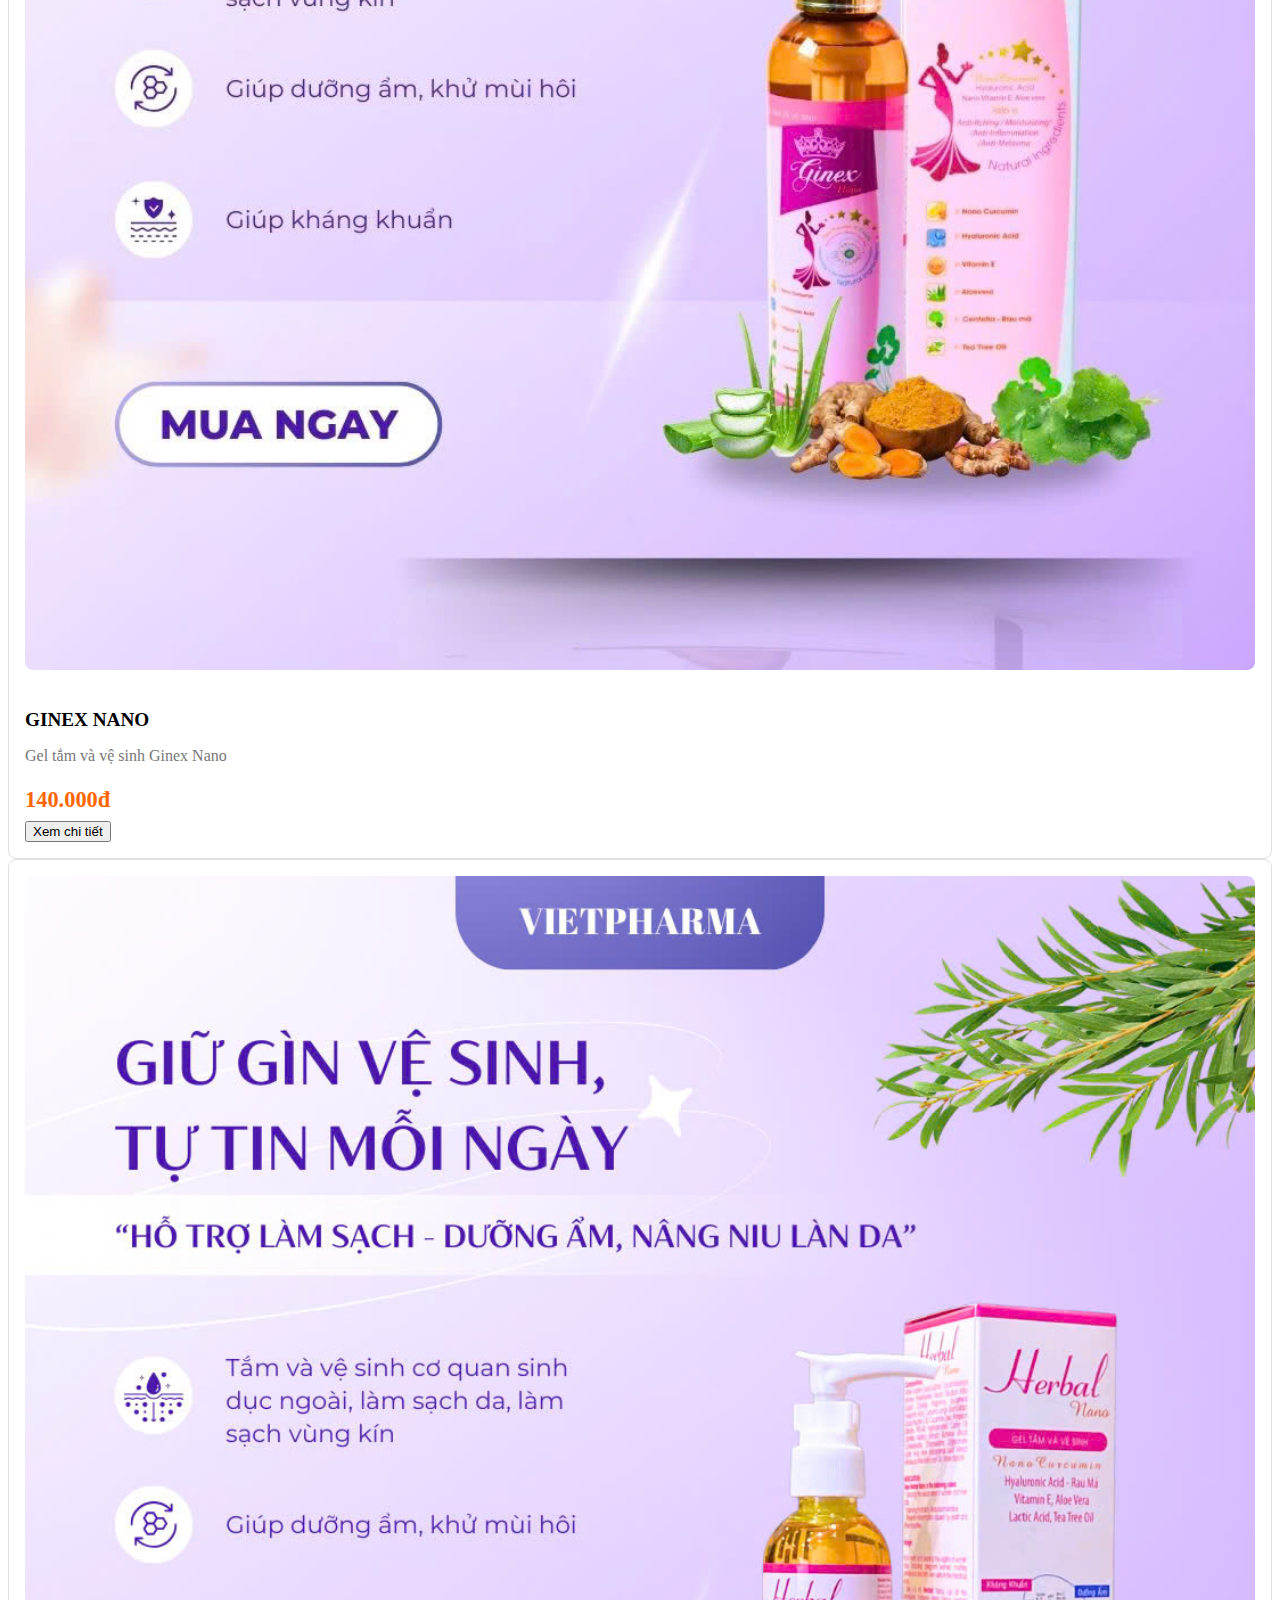
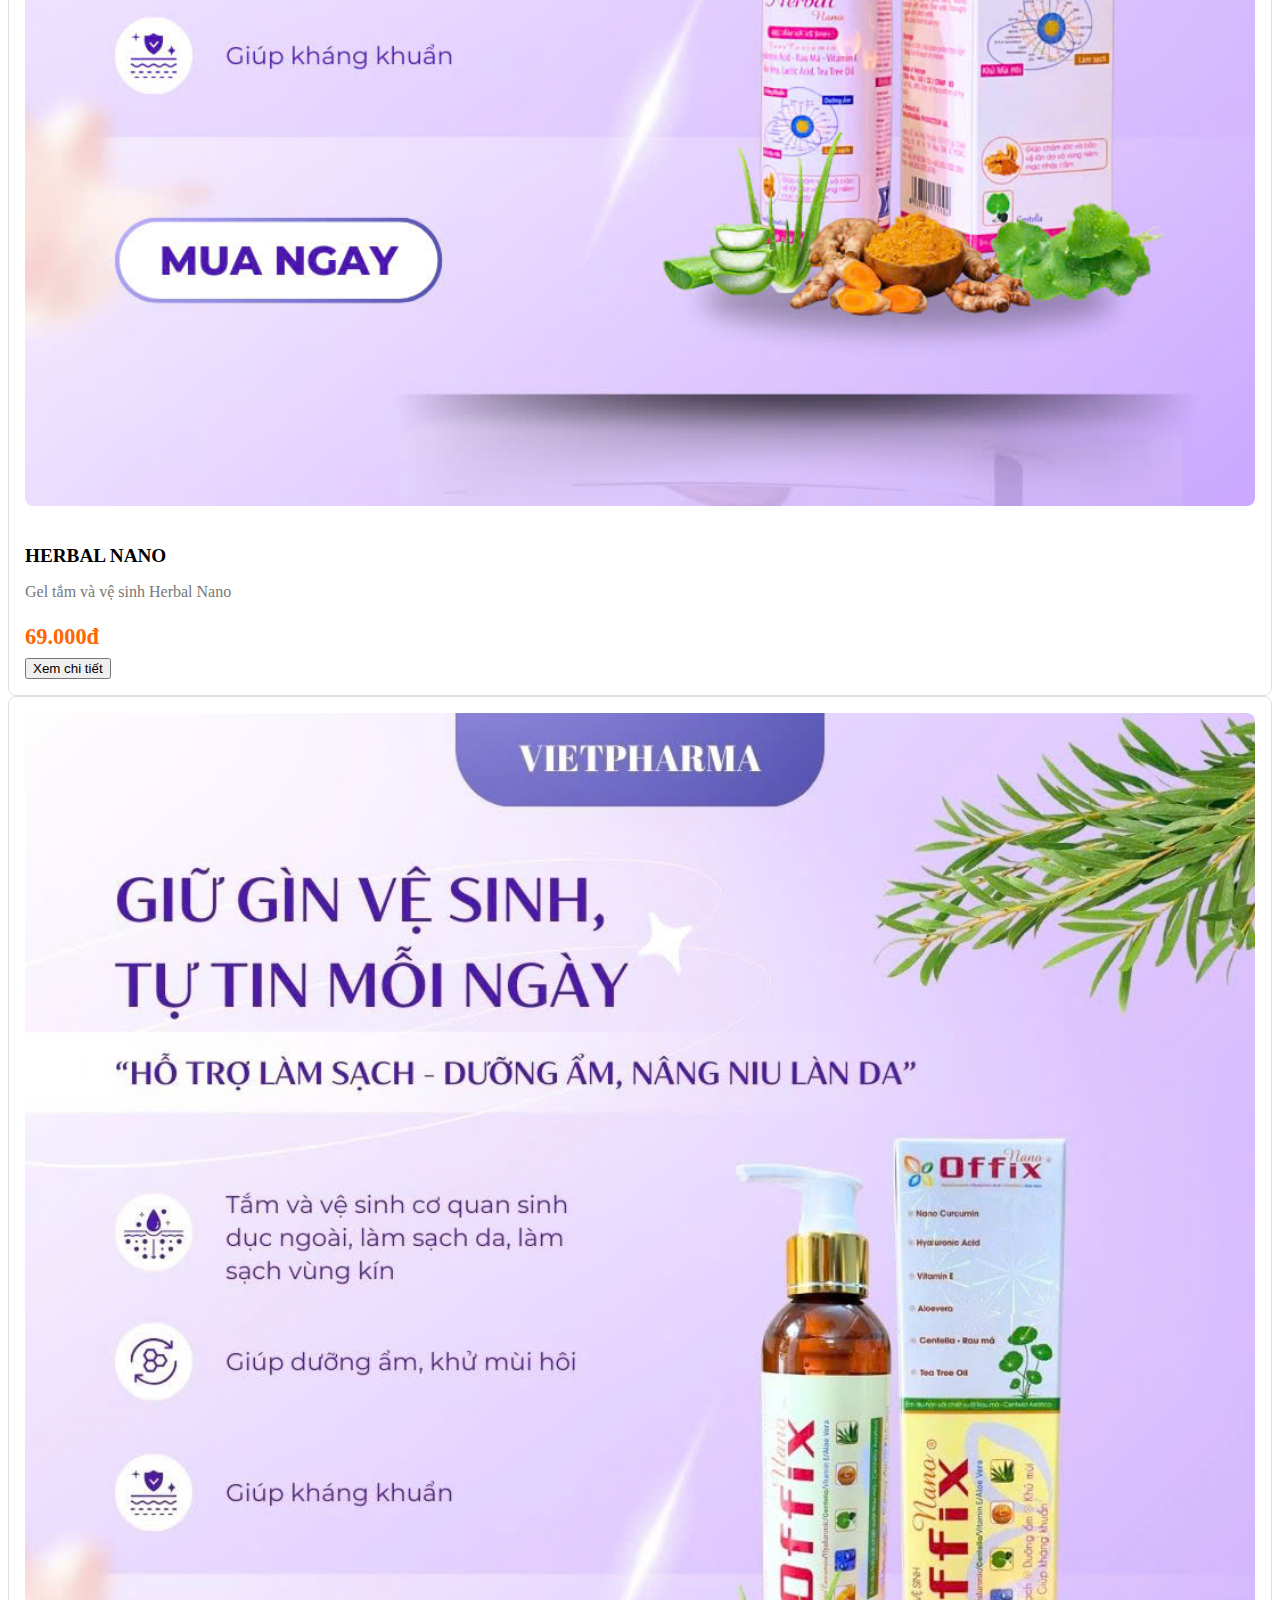
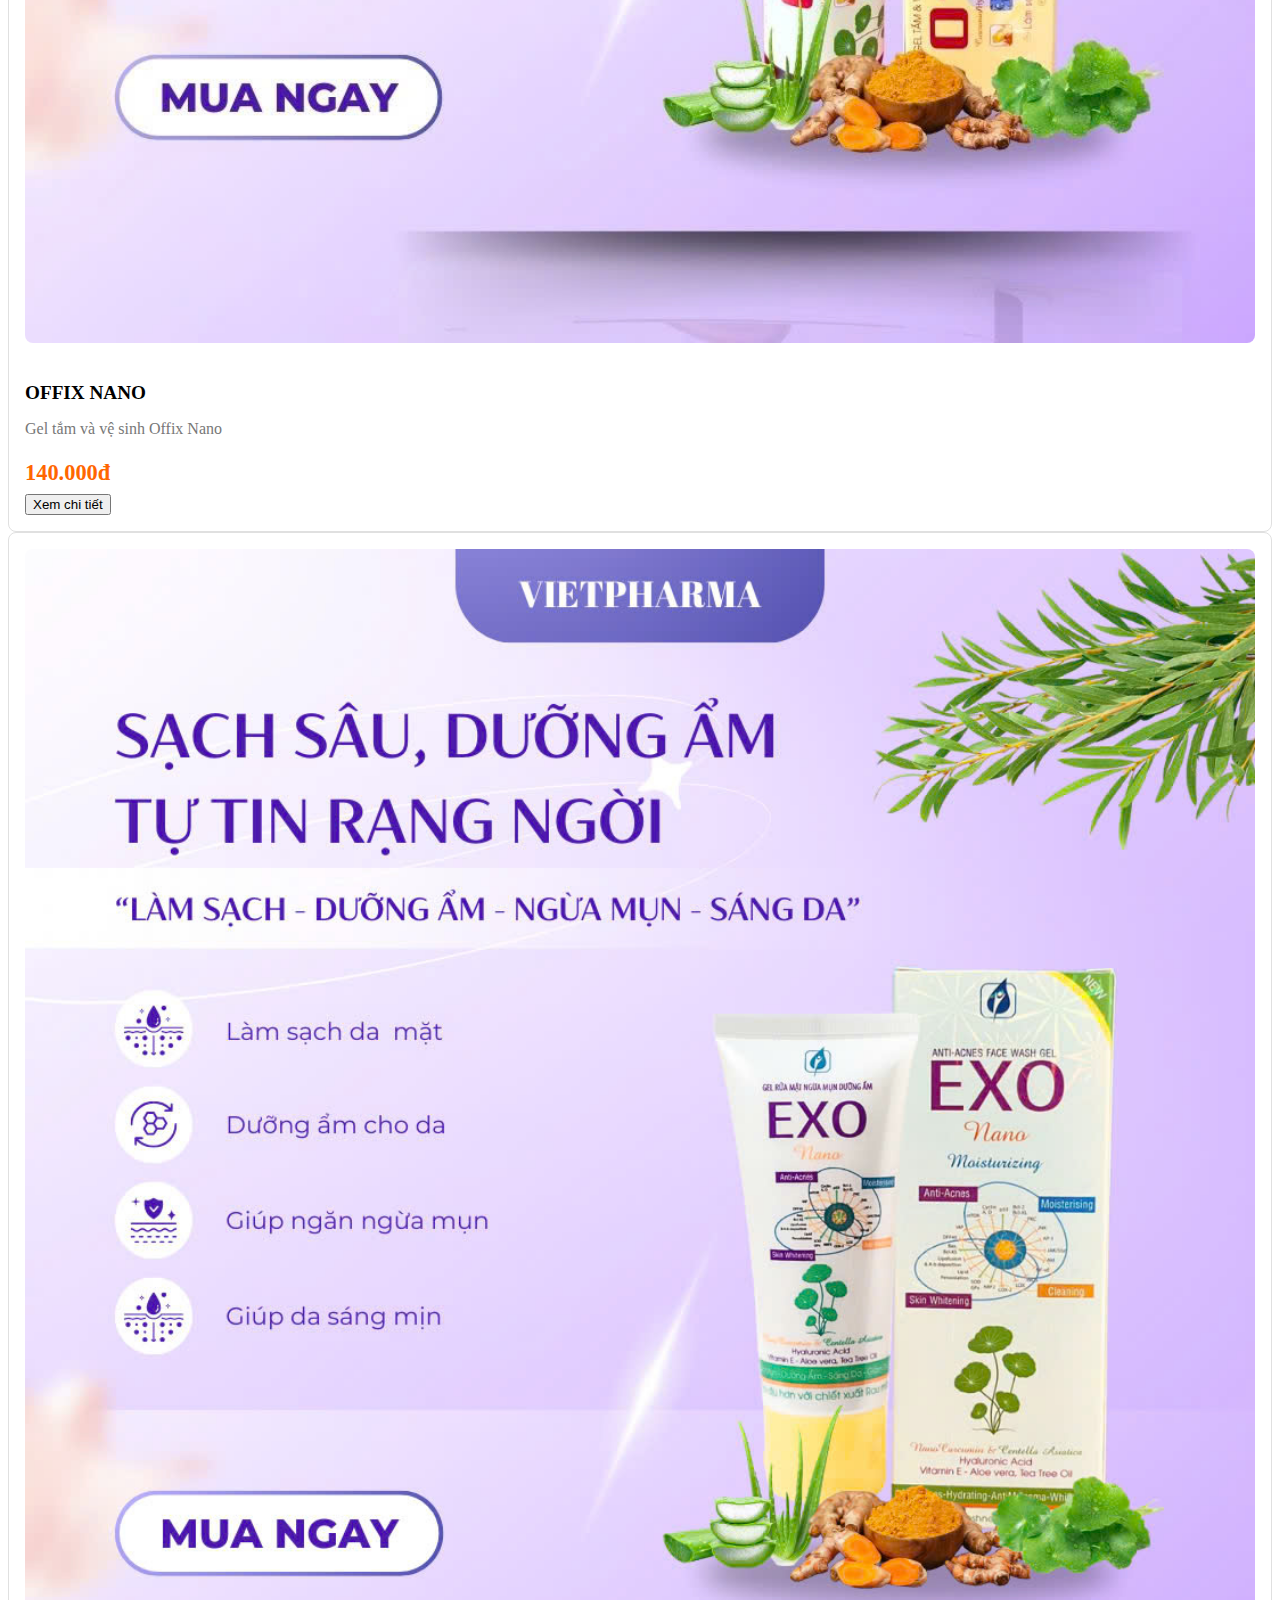
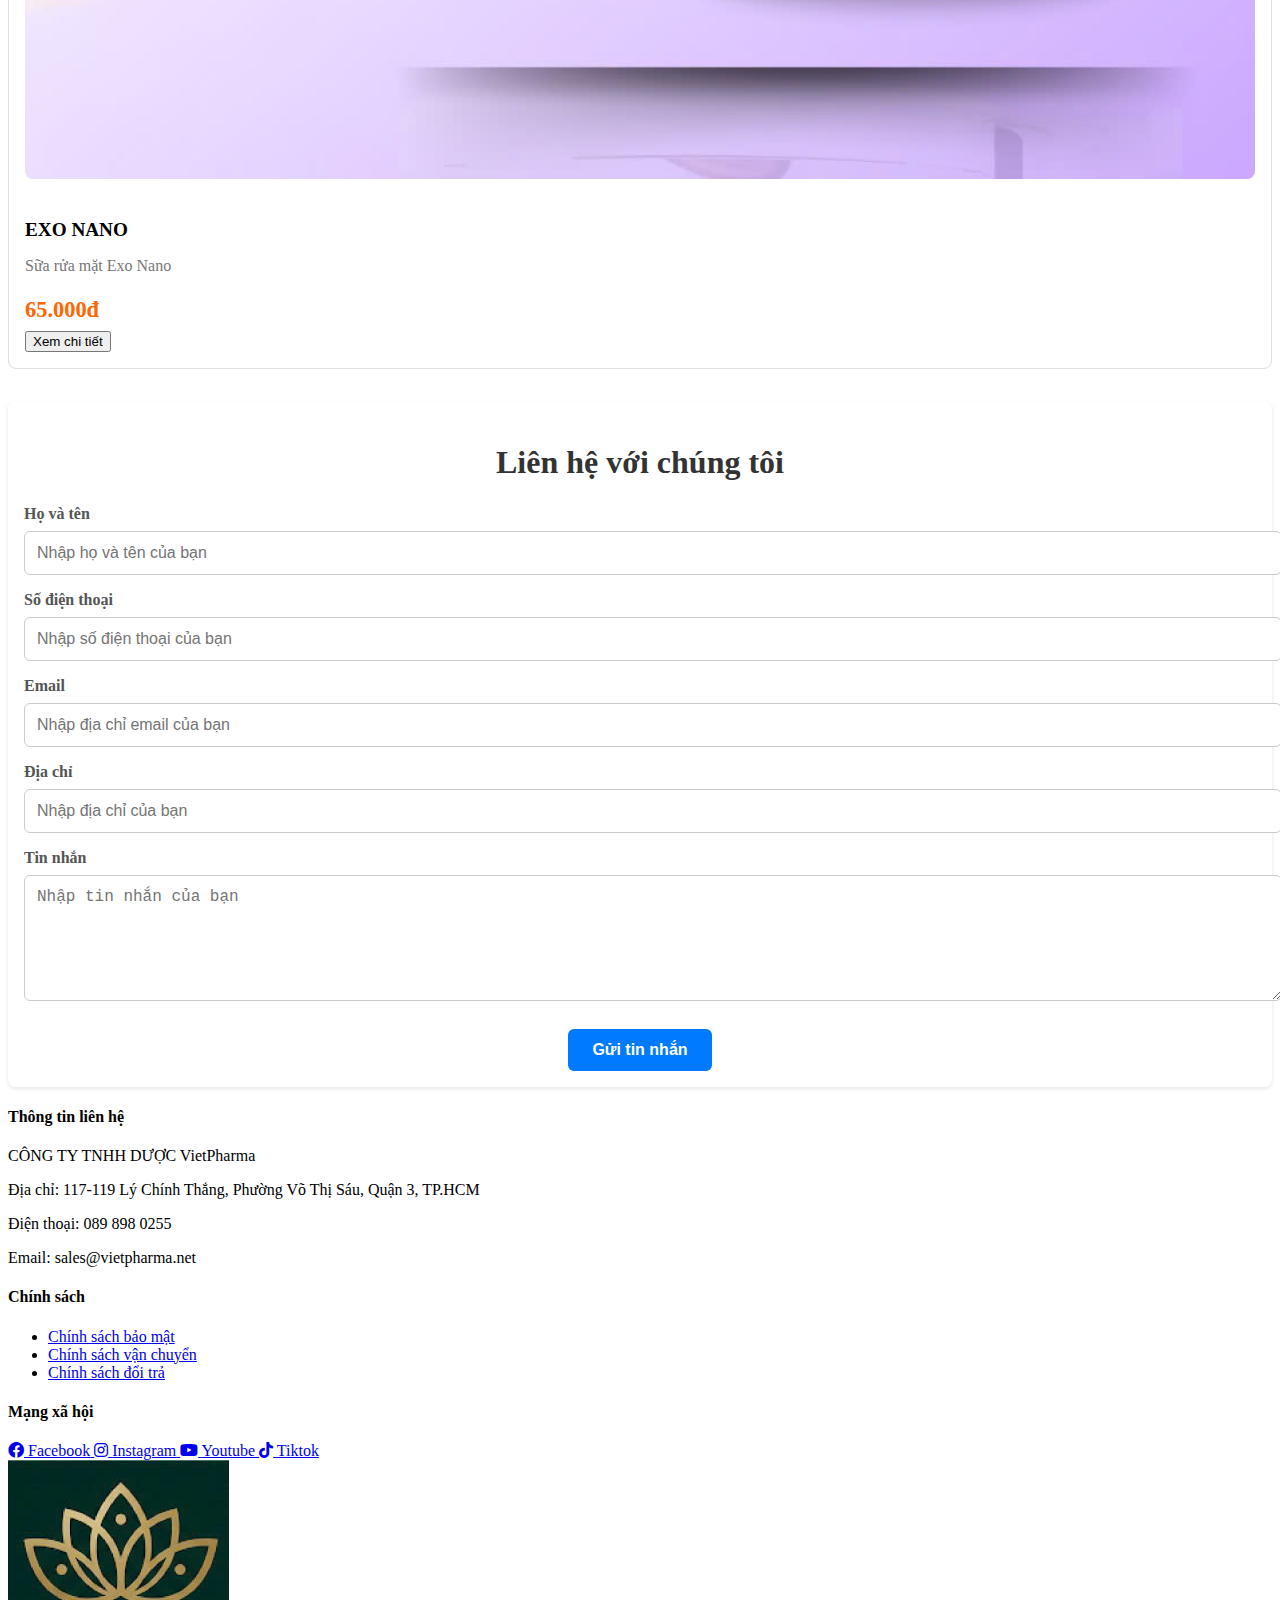
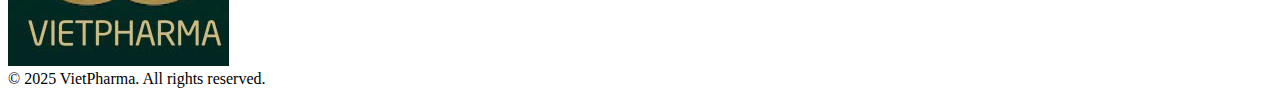
==== commit 5628ced3: "sua doi" ====
--- a/index.html
+++ b/index.html
@@ -208,7 +208,7 @@
                     <img src="./images/herbalnano.jpg" alt="herbal">
                     <h3>HERBAL NANO</h3>
                     <p>Gel tắm và vệ sinh Herbal Nano</p>
-                    <p class="price">89.000đ</p>
+                    <p class="price">69.000đ</p>
                     <button onclick="goToProductDetail('Herbal.html')"
                         class="bg-blue-500 text-white px-4 py-2 rounded-md hover:bg-blue-600 cursor-pointer focus:outline-none focus:ring-2 focus:ring-blue-500 focus:ring-opacity-50 w-full">Xem
                         chi tiết</button>
@@ -226,7 +226,7 @@
                     <img src="./images/exonano.jpg" alt="exo">
                     <h3>EXO NANO</h3>
                     <p>Sữa rửa mặt Exo Nano</p>
-                    <p class="price">69.000đ</p>
+                    <p class="price">65.000đ</p>
                     <button onclick="goToProductDetail('Exo.html')"
                         class="bg-blue-500 text-white px-4 py-2 rounded-md hover:bg-blue-600 cursor-pointer focus:outline-none focus:ring-2 focus:ring-blue-500 focus:ring-opacity-50 w-full">Xem
                         chi tiết</button>
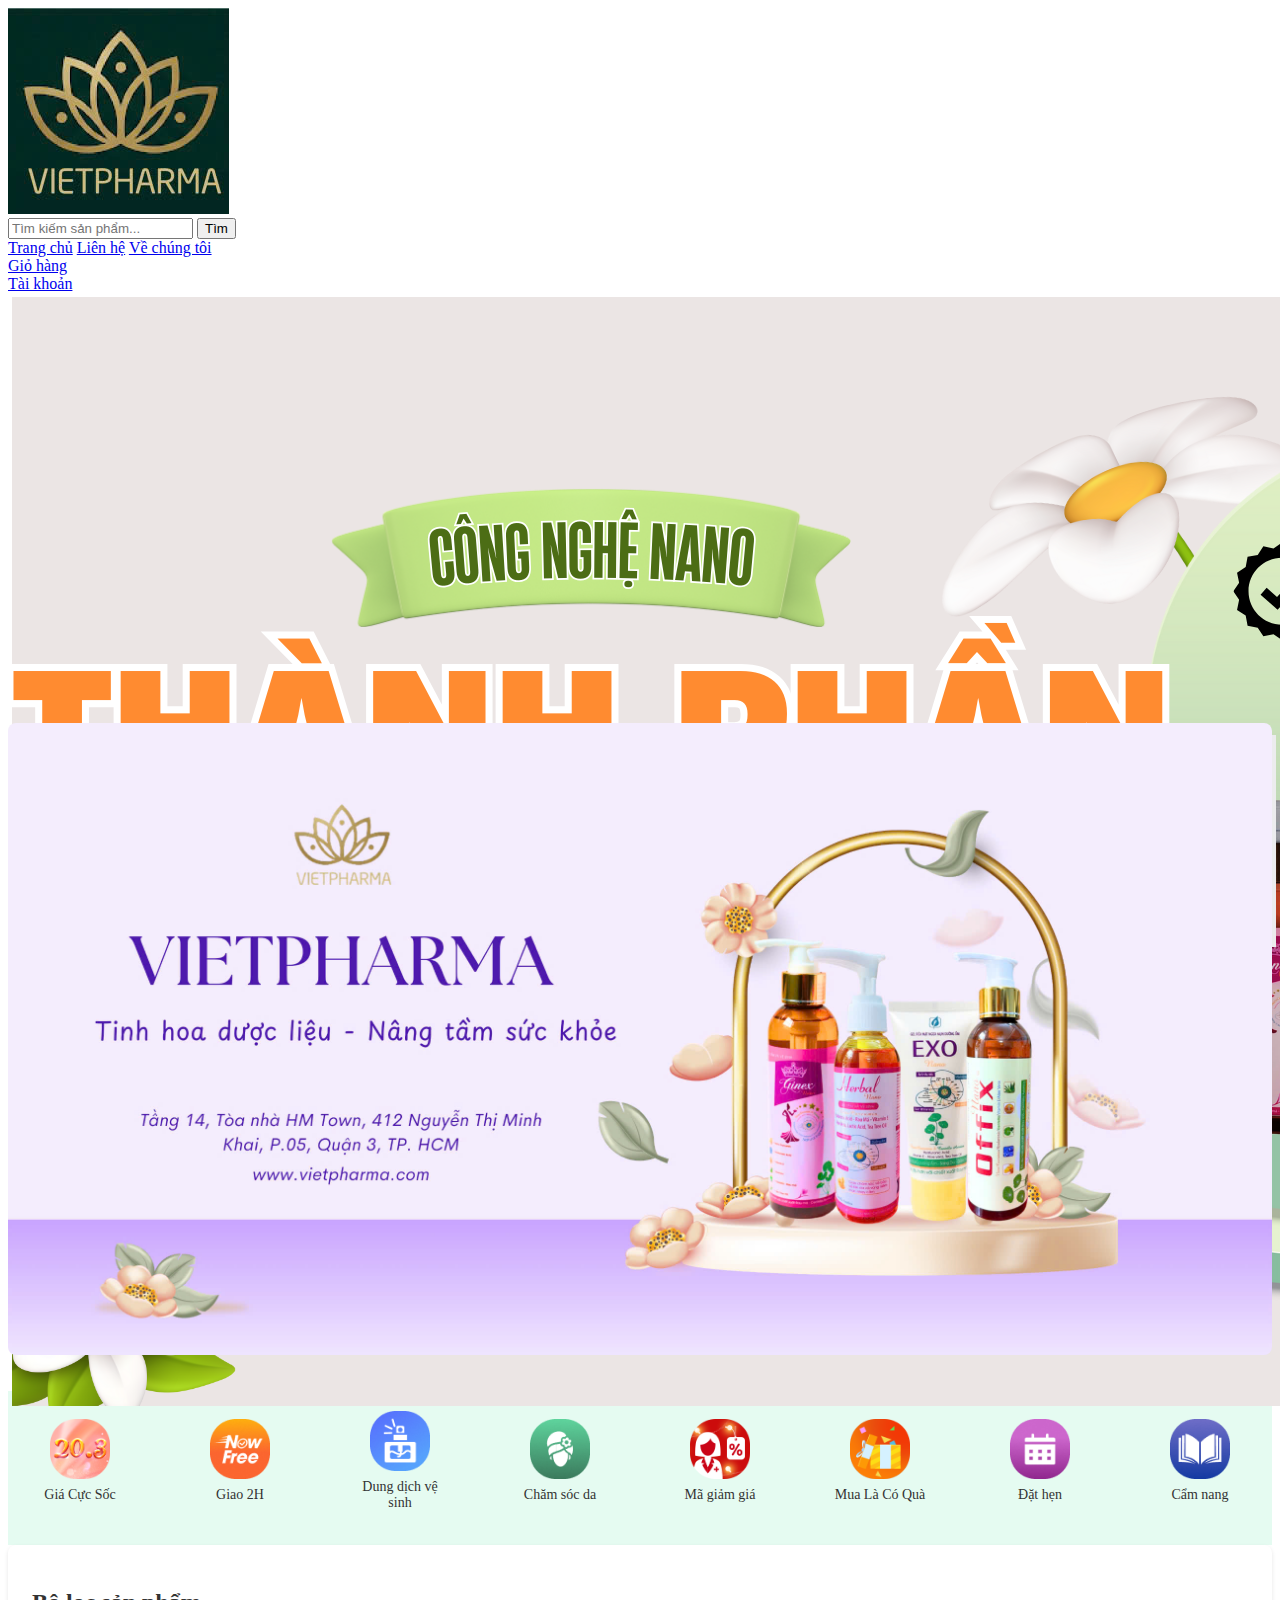
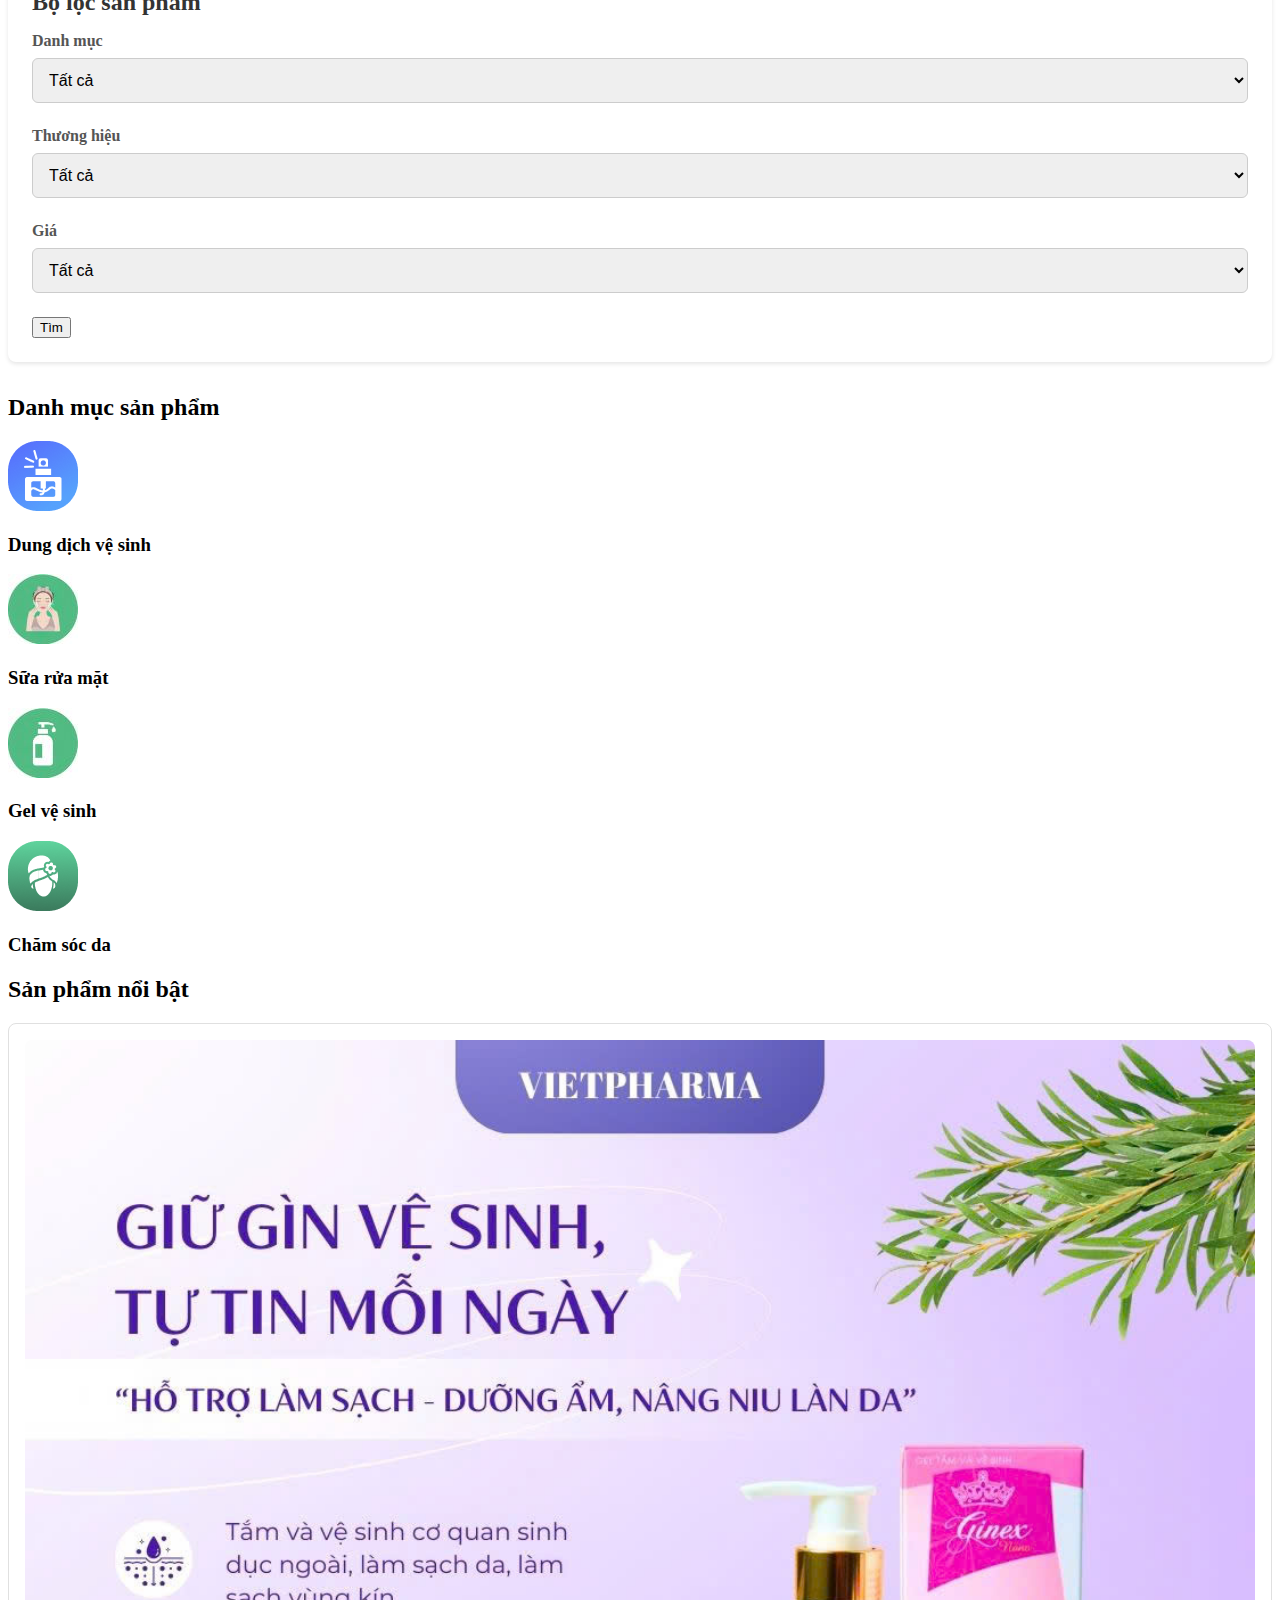
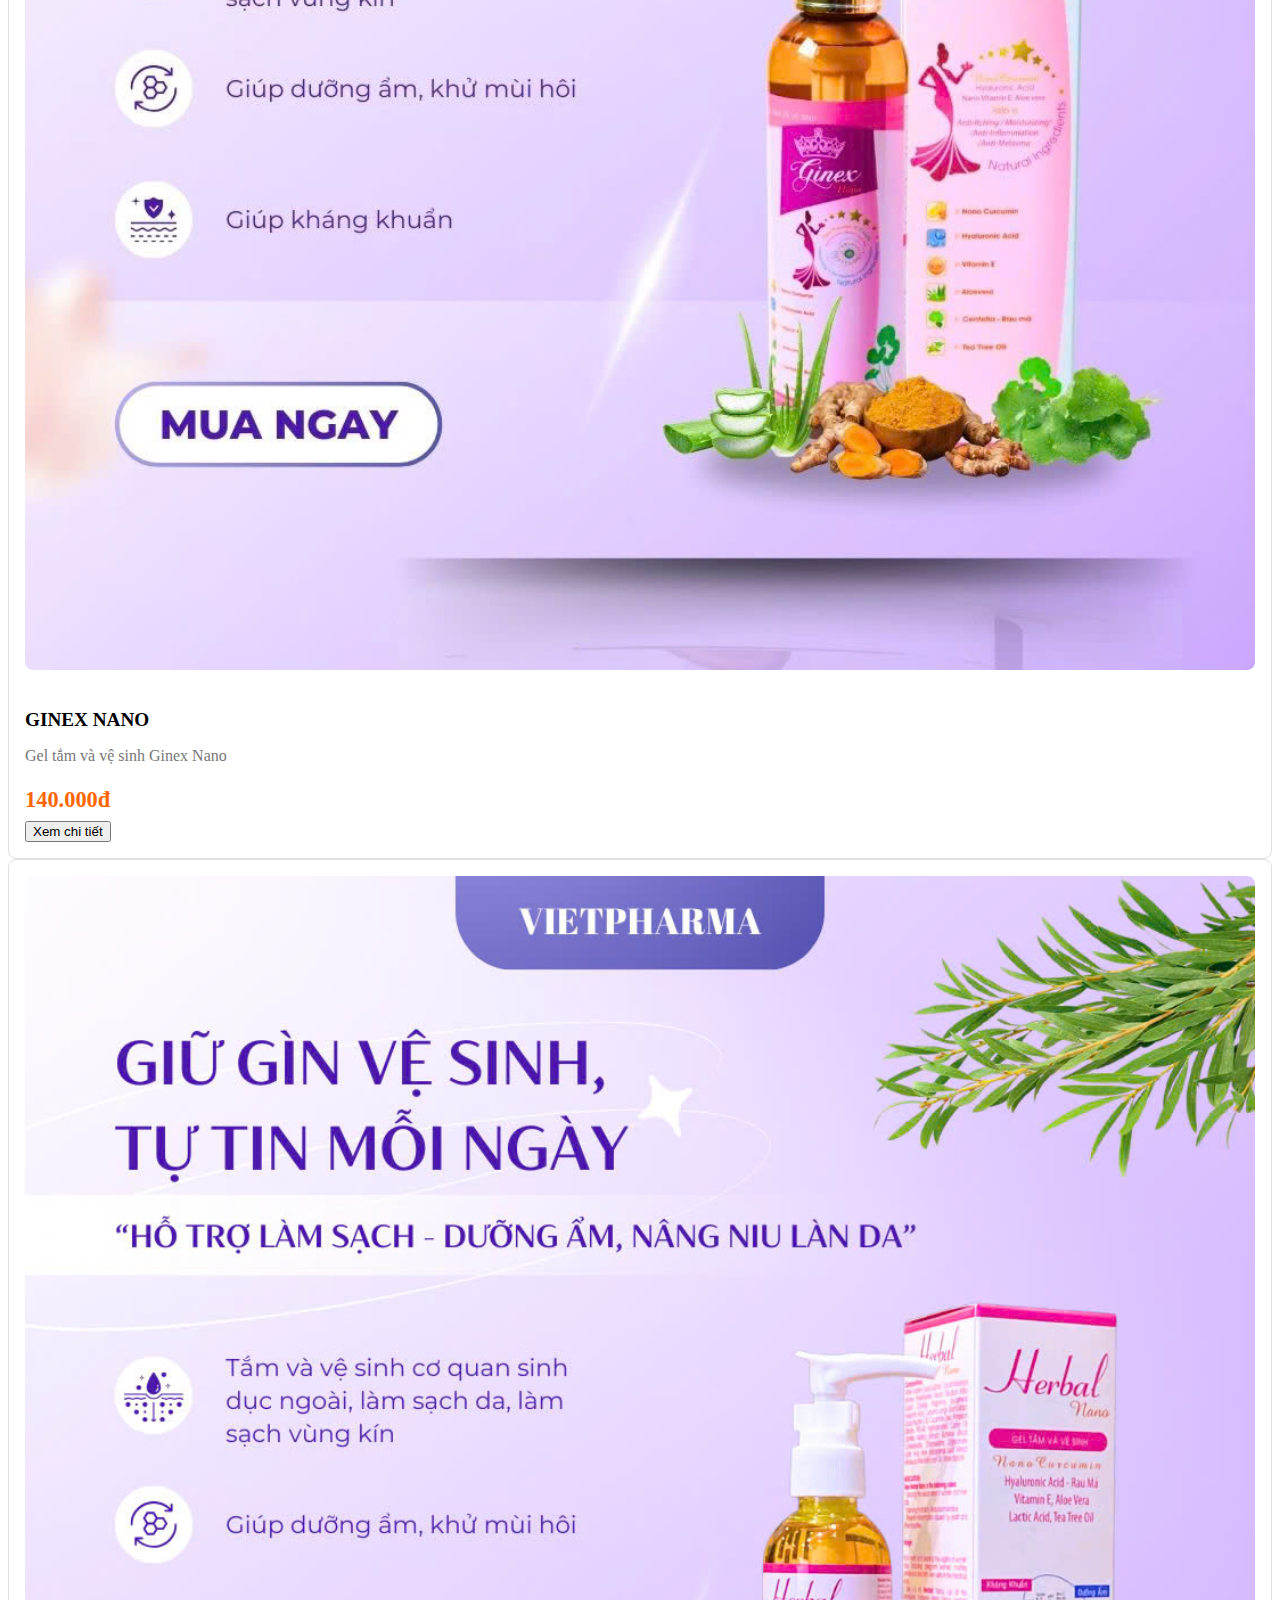
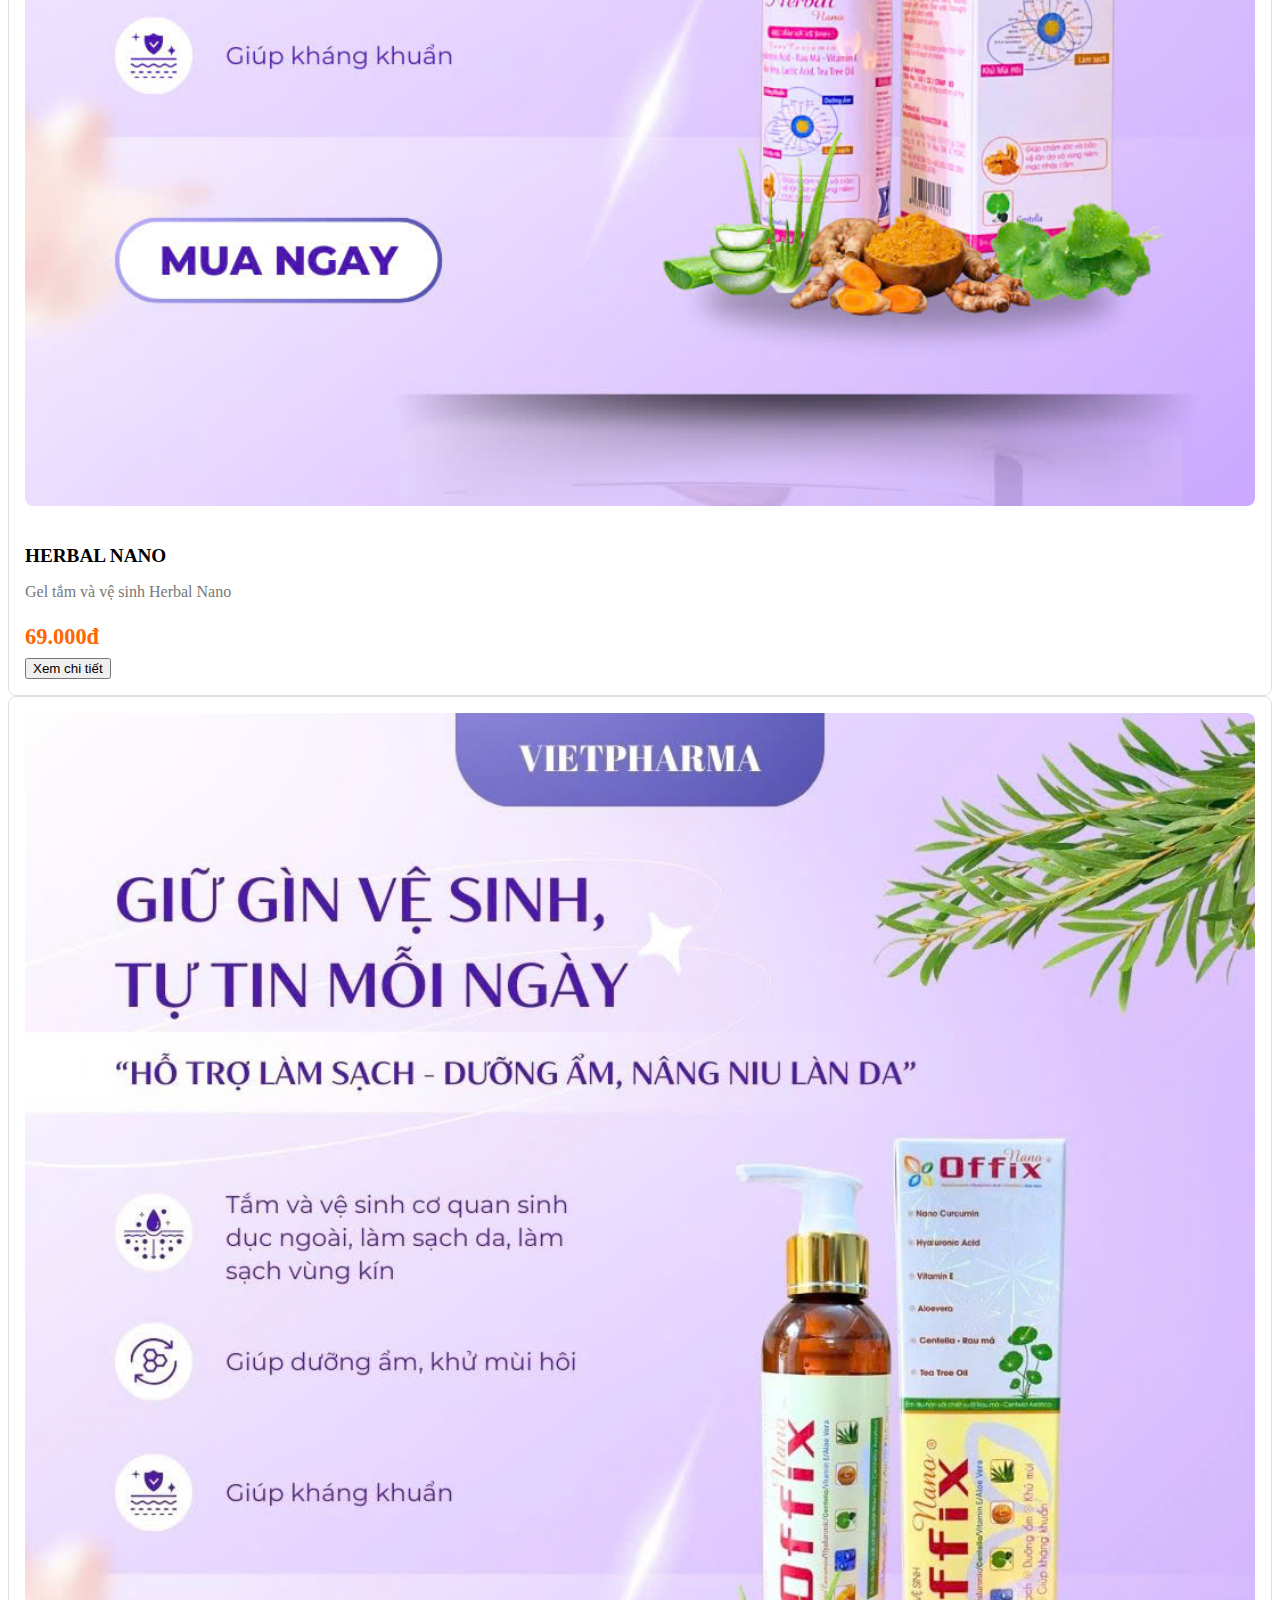
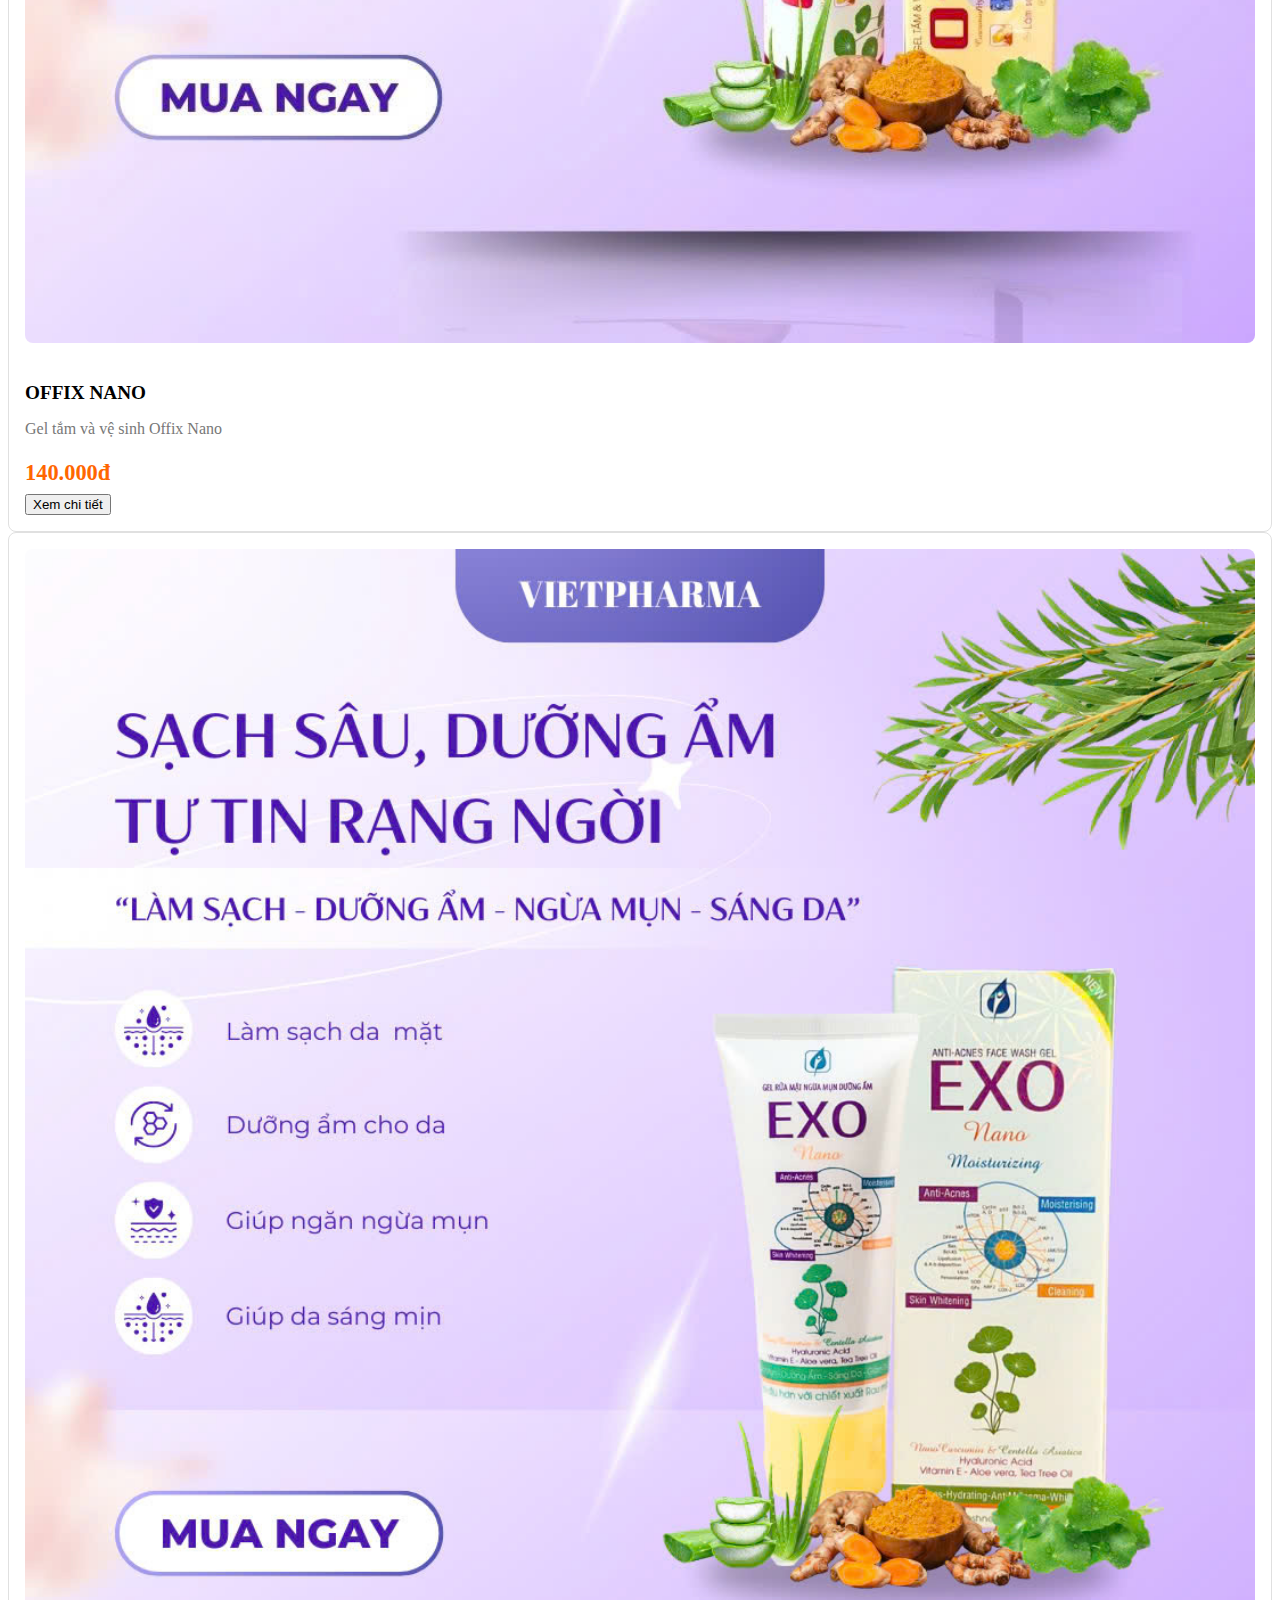
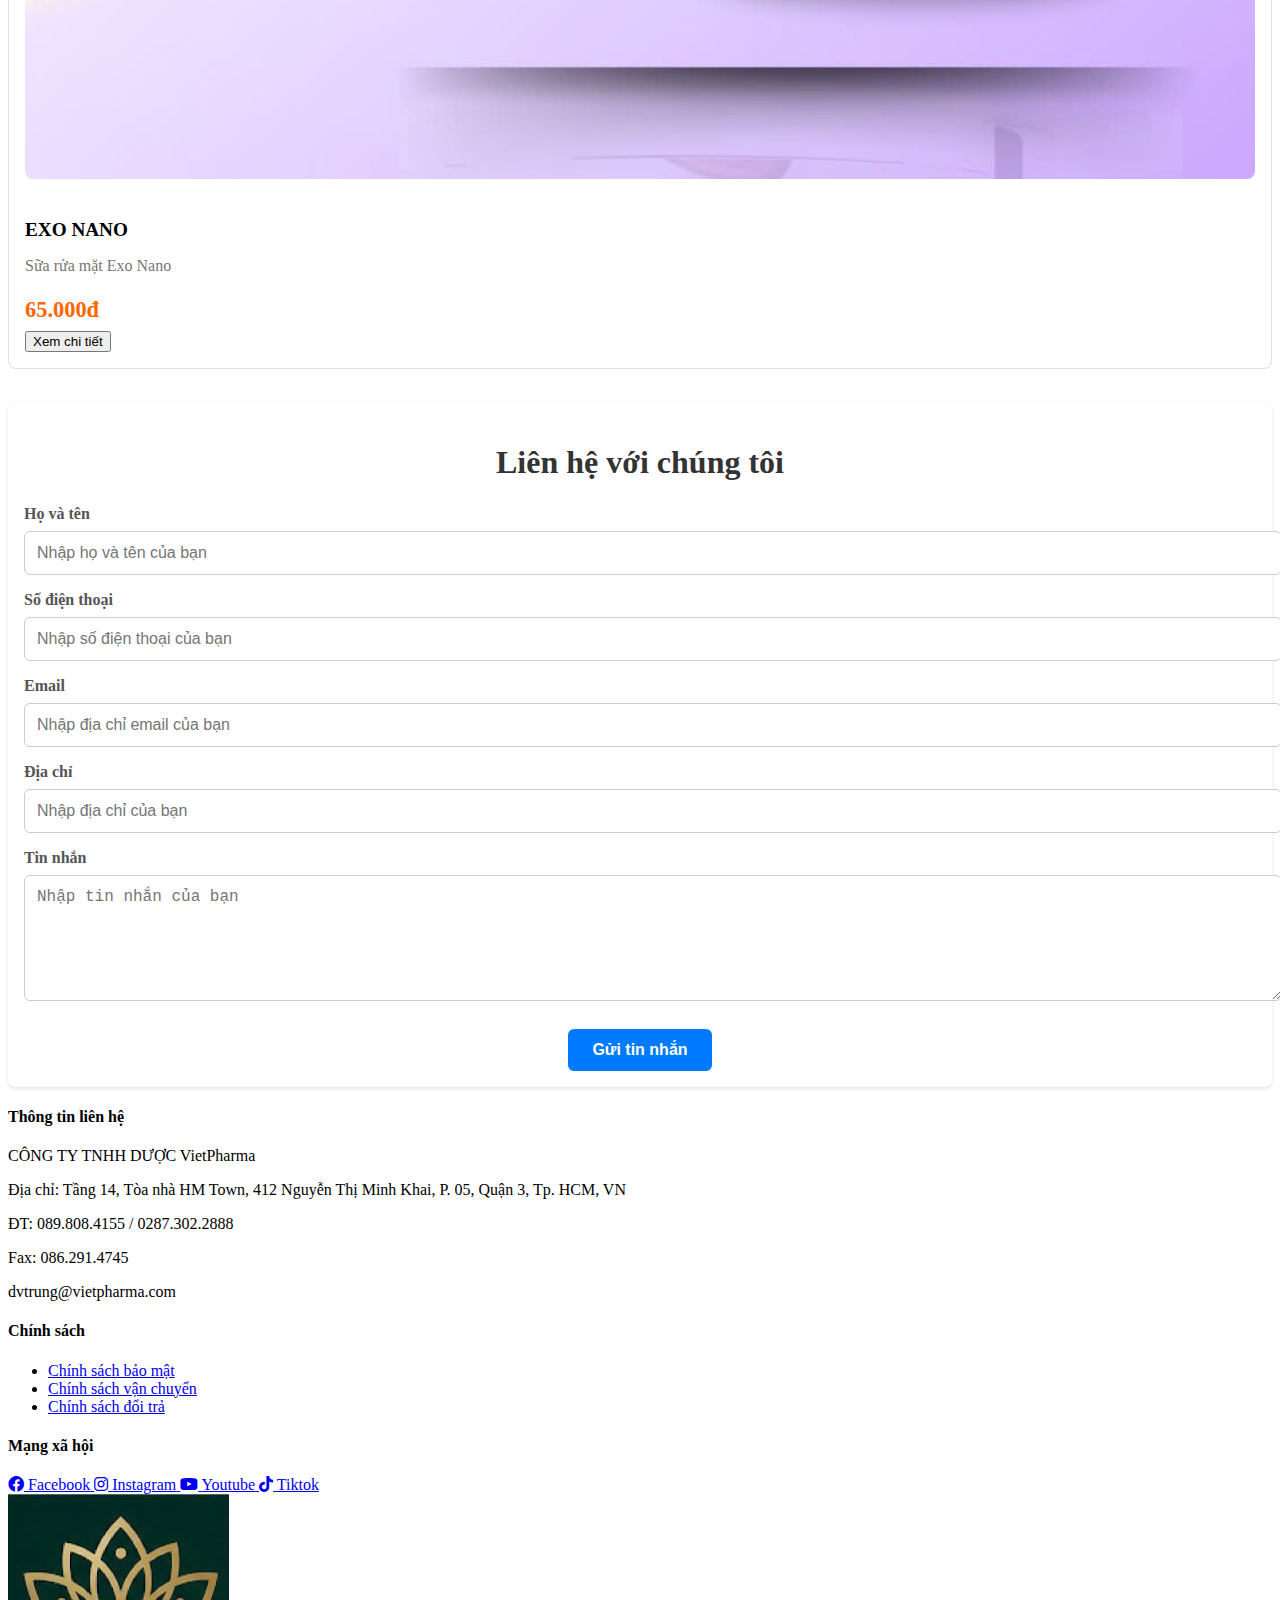
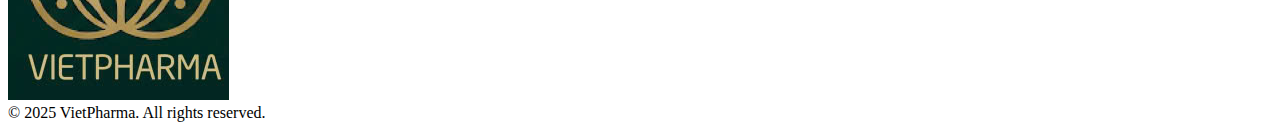
==== commit 84b43630: "pre" ====
--- a/index.html
+++ b/index.html
@@ -272,9 +272,10 @@
             <div>
                 <h4 class="text-lg font-semibold mb-4">Thông tin liên hệ</h4>
                 <p>CÔNG TY TNHH DƯỢC VietPharma</p>
-                <p>Địa chỉ: 117-119 Lý Chính Thắng, Phường Võ Thị Sáu, Quận 3, TP.HCM</p>
-                <p>Điện thoại: 089 898 0255</p>
-                <p>Email: sales@vietpharma.net</p>
+                <p>Địa chỉ: Tầng 14, Tòa nhà HM Town, 412 Nguyễn Thị Minh Khai, P. 05, Quận 3, Tp. HCM, VN</p>
+                <p>ĐT: 089.808.4155 / 0287.302.2888</p>
+                <p>Fax: 086.291.4745</p>
+                <p>dvtrung@vietpharma.com</p>
             </div>
             <div>
                 <h4 class="text-lg font-semibold mb-4">Chính sách</h4>
